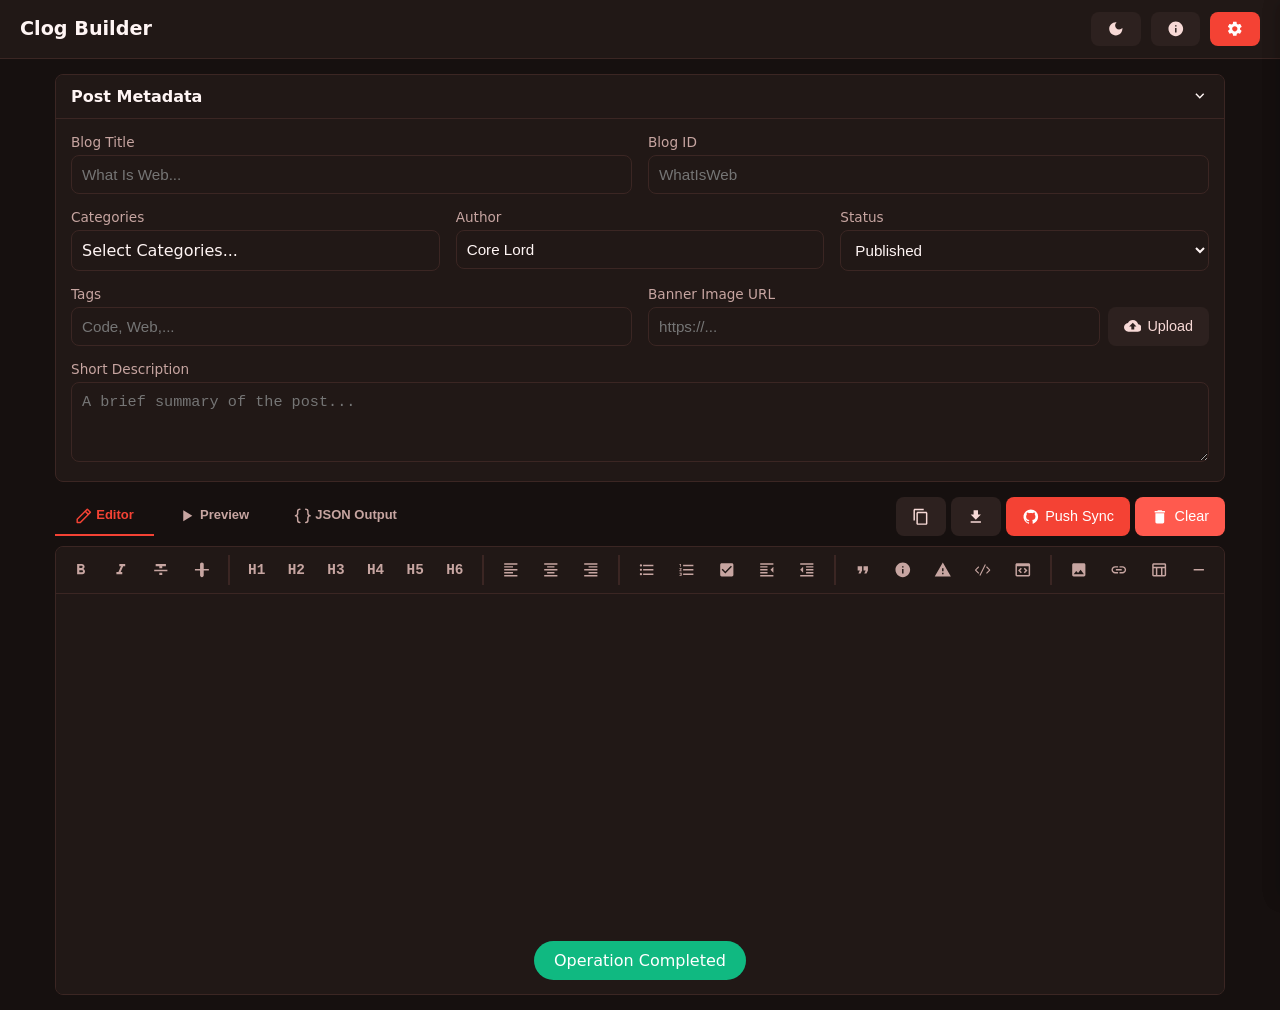
==== Builder/index.html @ 5eb68512 "fix readde" ====
<!DOCTYPE html>
<html lang="en">

<head>
  <meta charset="UTF-8">
  <meta name="viewport" content="width=device-width, initial-scale=1, maximum-scale=1">

  <meta name="title" content="Clog Builder - JSON Markdown Blog Editor">
  <meta name="description" content="Create Markdown blog posts, preview content, export structured JSON payloads, upload images and sync directly to GitHub.">
  <meta name="keywords" content="markdown editor,json editor,blog builder,github blog editor,markdown preview,content management,pwa">
  <meta name="author" content="Core Lord">
  <meta name="robots" content="index,follow">
  <meta name="application-name" content="Clog Builder">

  <meta name="theme-color" content="#f44234">
  <meta name="color-scheme" content="dark light">
  <meta name="mobile-web-app-capable" content="yes">
  <meta name="apple-mobile-web-app-capable" content="yes">
  <meta name="apple-mobile-web-app-status-bar-style" content="black-translucent">
  <meta name="apple-mobile-web-app-title" content="Clog Builder">

  <script>if ('serviceWorker' in navigator) { window.addEventListener('load', () => { navigator.serviceWorker.register('./sw.js'); }); }
  </script>
  <link rel="manifest" href="manifest.webmanifest">
  <link rel="canonical" href="https://mainroute-core.github.io/Clogs/Builder">
  <link rel="shortcut icon" type="image/x-icon" sizes="any" href="favicon.ico">
  <link rel="icon" type="image/png" sizes="16x16" href="/src/16.png">
  <link rel="icon" type="image/png" sizes="32x32" href="/src/32.png">
  <link rel="icon" type="image/png" sizes="144x144" href="/src/144.png">
  <link rel="icon" type="image/png" sizes="192x192" href="/src/192.png">
  <link rel="icon" type="image/png" sizes="512x512" href="/src/512.png">
  <link rel="apple-touch-icon" type="image/png" sizes="180x180" href="/src/apple-touch-icon.png">
  <link rel="apple-touch-icon" type="image/png" sizes="167x167" href="/src/apple-touch-167.png">
  <link rel="apple-touch-icon" type="image/png" sizes="152x152" href="/src/apple-touch-152.png">
  <link rel="apple-touch-icon" type="image/png" sizes="120x120" href="/src/apple-touch-120.png">


  <script src="libs/marked.min.js"></script>
  <link rel="stylesheet" href="libs/github-markdown.min.css">

  <title>Clog Builder - JSON Markdown Blog Editor</title>

  <link rel="stylesheet" href="builder.css">
  <link rel="shortcut icon" href="/favicon.ico" type="image/x-icon">

</head>

<body>
  <header class="app-header">
    <h2>Clog Builder</h2>
    <div style="display: flex; gap: 10px;">
      <button class="btn btn-secondary" onclick="toggleTheme()" title="Toggle Theme (Ctrl+Alt+T)">
        <svg class="icon">
          <use href="icons.svg#icon-theme"></use>
        </svg>
      </button>
       <button class="btn btn-secondary" onclick="toggleInfo()" title="InFo (Ctrl+Alt+I)">
        <svg class="icon">
          <use href="icons.svg#icon-note"></use>
        </svg>
      </button>
      <button class="btn btn-primary" onclick="toggleSettings()" title="Open Settings (Ctrl+Alt+S)">
        <svg class="icon">
          <use href="icons.svg#icon-settings"></use>
        </svg>
      </button>
    </div>
  </header>

  <div id="app">
    <div class="meta-accordion">

      <div class="meta-accordion-header" onclick="toggleMeta()" title="(Ctrl+Alt+M)">
        <span>Post Metadata</span>
        <svg class="icon" id="meta-chevron">
          <use href="icons.svg#icon-chevron-down"></use>
        </svg>
      </div>

      <div class="meta-accordion-content" id="meta-content">
        <div class="meta-accordion-content-setion">
          <div class="full-width">
            <label for="title">Blog Title</label>
            <input type="text" id="title" placeholder="What Is Web...">
          </div>
          <div class="full-width">
            <label title="Leave Empty to auto fill" for="blog-id">Blog ID</label>
            <input type="text" id="blog-id" placeholder="WhatIsWeb">
          </div>
        </div>

        <div class="meta-accordion-content-setion">
          <div class="full-width">
            <label for="categories-dropdown">Categories</label>
            <div class="multi-select" id="categories-dropdown">
              <div class="select-box" id="cat-select-box" onclick="toggleDropdown('categories-list')">Select Categories...
              </div>
              <div class="dropdown-list" id="categories-list"></div>
            </div>
          </div>
          <div class="full-width">
            <label for="author">Author</label>
            <input type="text" id="author" autocomplete="on" value="Core Lord" placeholder="Core Lord">
          </div>
          <div class="full-width">
            <label for="status">Status</label>
            <select id="status" title="Select Post Status">
              <option value="Un">Unpublished</option>
              <option selected value="Pub">Published </option>
              <option value="Not">Not Ready</option>
            </select>
          </div>
        </div>
        
        <div class="meta-accordion-content-setion">
          <div class="full-width">
            <label title="Separated by comma" for="tags">Tags</label>
            <input type="text" id="tags" placeholder="Code, Web,...">
          </div>
          <div class="full-width">
            <label for="url-input-div">Banner Image URL</label>
            <div id="url-input-div" style="display: flex; gap: 8px;">
              <input type="url" id="img" placeholder="https://..." style="flex: 1;">
              <button class="btn btn-secondary" onclick="triggerBannerUpload()" title="Upload (Ctrl+Alt+G)">
                <svg class="icon">
                  <use href="icons.svg#icon-upload"></use>
                </svg>
                Upload
              </button>
            </div>
          </div>
        </div>
        <div class="meta-accordion-content-setion">
          <div class="full-width">
              <label for="desc">Short Description</label>
              <textarea type="text" id="desc" placeholder="A brief summary of the post..."></textarea>
          </div>
        </div>
      </div>

    </div>

    <div class="tabs-header">
      <div class="tabs-header-section">
        <button class="tab-btn active" onclick="switchTab('editor')" title="Editor Mode (Ctrl+Alt+E)">
          <svg class="icon">
            <use href="icons.svg#icon-editor"></use>
          </svg>
          Editor
        </button>
        <button class="tab-btn" onclick="switchTab('preview')" title="Preview PayLoad (Ctrl+Alt+P)">
          <svg class="icon">
            <use href="icons.svg#icon-preview"></use>
          </svg>
          Preview
        </button>
        <button class="tab-btn" onclick="switchTab('json')" title="JSON Output PayLoad (Ctrl+Alt+J)">
          <svg class="icon">
            <use href="icons.svg#icon-json"></use>
          </svg>
          JSON Output
        </button>
      </div>
      <div class="tabs-header-section" style="justify-content: space-around;">
      <button class="btn btn-secondary" onclick="copyJSON()" title="Copy Output (Ctrl+Alt+C)">
        <svg class="icon">
          <use href="icons.svg#icon-copy"></use>
        </svg>
      </button>
      <button class="btn btn-secondary" onclick="saveJSON()" title="Download File (Ctrl+S)">
        <svg class="icon">
          <use href="icons.svg#icon-download"></use>
        </svg>
      </button>
      <button class="btn btn-primary" onclick="pushToGithub()" title="Push To GitHub (Ctrl+P)">
        <svg class="icon">
          <use href="icons.svg#icon-github"></use>
        </svg>
        Push Sync
      </button>
      <button class="btn btn-danger" onclick="clearAll()" title="Clear Workspace (Ctrl+Alt+A)">
        <svg class="icon">
          <use href="icons.svg#icon-trash"></use>
        </svg>
        Clear
      </button>
      </div>
    </div>

    <div id="editorPane" class="pane active">
      <div class="editor-toolbar">
        <button class="toolbar-btn" onclick="toggleFormat('bold')" title="Bold (Ctrl+B)">
          <svg class="icon">
            <use href="icons.svg#icon-bold"></use>
          </svg>
        </button>
        <button class="toolbar-btn" onclick="toggleFormat('italic')" title="Italic (Ctrl+I)">
          <svg class="icon">
            <use href="icons.svg#icon-italic"></use>
          </svg>
        </button>
        <button class="toolbar-btn" onclick="toggleFormat('strike')" title="Strikethrough (Ctrl+Shift+~)">
          <svg class="icon">
            <use href="icons.svg#icon-strike"></use>
          </svg>
        </button>
        <button class="toolbar-btn" onclick="toggleFormat('highlight')" title="Highlight Text (Ctrl+H)">
          <svg class="icon">
            <use href="icons.svg#icon-highlight"></use>
          </svg>
        </button>

        <div class="toolbar-divider"></div>

        <button class="toolbar-btn" onclick="toggleBlock('h1')" title="Heading 1 (Ctrl+1)">H1</button>
        <button class="toolbar-btn" onclick="toggleBlock('h2')" title="Heading 2 (Ctrl+2)">H2</button>
        <button class="toolbar-btn" onclick="toggleBlock('h3')" title="Heading 3 (Ctrl+3)">H3</button>
        <button class="toolbar-btn" onclick="toggleBlock('h4')" title="Heading 4 (Ctrl+4)">H4</button>
        <button class="toolbar-btn" onclick="toggleBlock('h5')" title="Heading 5 (Ctrl+5)">H5</button>
        <button class="toolbar-btn" onclick="toggleBlock('h6')" title="Heading 6 (Ctrl+6)">H6</button>

        <div class="toolbar-divider"></div>

        <button class="toolbar-btn" onclick="wrapTags('<div align=\'left\'>\n\n', '\n\n</div>')" title="Align Left (Ctrl+Shift+L)">
          <svg
            class="icon">
            <use href="icons.svg#icon-align-left"></use>
          </svg>
        </button>
        <button class="toolbar-btn" onclick="wrapTags('<div align=\'center\'>\n\n', '\n\n</div>')" title="Align Center (Ctrl+Shift+C)">
          <svg class="icon">
            <use href="icons.svg#icon-align-center"></use>
          </svg>
        </button>
        <button class="toolbar-btn" onclick="wrapTags('<div align=\'right\'>\n\n', '\n\n</div>')" title="Align Right (Ctrl+Shift+R)">
          <svg class="icon">
            <use href="icons.svg#icon-align-right"></use>
          </svg>
        </button>

        <div class="toolbar-divider"></div>

        <button class="toolbar-btn" onclick="toggleBlock('ul')" title="Bullet List (Ctrl+U)">
          <svg class="icon">
            <use href="icons.svg#icon-ul"></use>
          </svg>
        </button>
        <button class="toolbar-btn" onclick="toggleBlock('ol')" title="Numbered List (Ctrl+O)">
          <svg class="icon">
            <use href="icons.svg#icon-ol"></use>
          </svg>
        </button>
        <button class="toolbar-btn" onclick="toggleBlock('task')" title="Task List (Ctrl+'[')">
          <svg class="icon">
            <use href="icons.svg#icon-task"></use>
          </svg>
        </button>

        <button class="toolbar-btn" style="transform: rotate(180deg);" onclick="handleTab(false)" title="Indent (Tab)">
          <svg class="icon">
            <use href="icons.svg#icon-indent"></use>
          </svg>
        </button>
        <button class="toolbar-btn" onclick="handleTab(true)" title="Outdent (Shift+Tab)">
          <svg class="icon">
            <use href="icons.svg#icon-outdent"></use>
          </svg>
        </button>

        <div class="toolbar-divider"></div>

        <button class="toolbar-btn" onclick="toggleBlock('quote')" title="Blockquote (Ctrl+Shift+&quot;)">
          <svg class="icon">
            <use href="icons.svg#icon-quote"></use>
          </svg>
        </button>
        
        <button class="toolbar-btn" onclick="toggleCallout('note')" title="Note Callout (Ctrl+Shift+&#33; )">
          <svg class="icon">
            <use href="icons.svg#icon-note"></use>
          </svg>
        </button>
        <button class="toolbar-btn" onclick="toggleCallout('warning')" title="Warning Callout (Ctrl+Shift+&#63;)">
          <svg class="icon">
            <use href="icons.svg#icon-warning"></use>
          </svg>
        </button>

        <button class="toolbar-btn" onclick="toggleFormat('code')" title="Inline Code (Ctrl+`)">
          <svg class="icon">
            <use href="icons.svg#icon-code-inline"></use>
          </svg>
        </button>
        <button class="toolbar-btn" onclick="toggleFormat('codeblock')" title="Code Block (Ctrl+Shift+&#60;)"><svg class="icon">
            <use href="icons.svg#icon-code-block"></use>
          </svg>
        </button>

        <div class="toolbar-divider"></div>

        <button class="toolbar-btn" onclick="triggerEditorUpload()" title="Upload Image (Ctrl+G)">
          <svg class="icon">
            <use href="icons.svg#icon-image"></use>
          </svg>
        </button>
        <button class="toolbar-btn" onclick="insertSnippet('link')" title="Insert Link (Ctrl+K)">
          <svg class="icon">
            <use href="icons.svg#icon-link"></use>
          </svg>
        </button>
        <button class="toolbar-btn" onclick="insertSnippet('table')" title="Insert Table (Ctrl+Shift+\)">
          <svg class="icon">
            <use href="icons.svg#icon-table"></use>
          </svg>
        </button>
        <button class="toolbar-btn" onclick="insertSnippet('hr')" title="Horizontal Rule (Ctrl+-)">
          <svg class="icon">
            <use href="icons.svg#icon-hr"></use>
          </svg>
        </button>
      </div>
      <textarea id="md-editor-textarea" placeholder="Start writing... (Drag & drop images here)&#10;Shortcuts: Ctrl+B (Bold), Ctrl+I (Italic), Ctrl+K (Link), Tab (Indent/Sub-list)">
      </textarea>
    </div>

    <div id="previewPane" class="pane">
      <div class="json-header-toolbar">
        Preview PayLoad
      </div>
      <article class="clog-container">
        <img src="" alt="Banner" id="prev-img" class="banner-image" onerror="this.src='social.png'" />
        <div>
          <h1 class="clog-title" id="prev-title">Blog Post Title</h1>
          <div class="clog-meta">
            <span>Date: <time id="prev-date"></time></span>
            <span>Author: <span id="prev-author"></span></span>
          </div>

          <div class="markdown-body" id="prev-body"></div>
        
          <div class="clog-meta-bottom">
            <span>Categories & Tags</span>
            <div class="tags">
              <div id="prev-cat"></div>
              <hr />
              <div id="prev-tag"></div>
            </div>
          </div>
        </div>
      </article>
    </div>

    <div id="jsonPane" class="pane">
      <div class="json-header-toolbar">
        <strong>Json Structured Payload</strong>
      </div>
      <pre id="json-code-block"></pre>
    </div>
  </div>

  <div id="settings-backdrop" class="backdrop" onclick="toggleSettings()"></div>
  <div id="settings-drawer" class="side-panel">
    <div class="side-panel-header">
      <span>
        <svg class="icon">
          <use href="icons.svg#icon-settings"></use>
        </svg>
        Configuration
      </span>
      <button class="toolbar-btn" onclick="toggleSettings()">
        <svg class="icon">
          <use href="icons.svg#icon-close"></use>
        </svg>
      </button>
    </div>
    <div class="side-panel-body">
      <div>
        <label>GitHub Personal Token</label>
        <input type="password" id="gh-token" placeholder="ghp_...">
      </div>
      <div>
        <label>GitHub Owner / Username</label>
        <input type="text" id="gh-owner" placeholder="username">
      </div>
      <div>
        <label>GitHub Repo Name</label>
        <input type="text" id="gh-repo" placeholder="my-blog-data">
      </div>
      <div>
        <label>Target Branch</label>
        <input type="text" id="gh-branch" placeholder="main" value="main">
      </div>
      <div>
        <label>File Target Folder / Path</label>
        <input type="text" id="gh-path" placeholder="posts/" value="">
        <small style="color:var(--fg-muted);font-size:0.75rem;">
          Leave empty for root. Filename auto-generates.
        </small>
      </div>
      <div><label>ImgBB API Key (Optional)</label>
        <input type="password" id="imgbb-key" placeholder="For anonymous images">
        </div>
      <div style="margin-top: auto; padding-top: 20px;">
        <button class="btn btn-primary full-width" onclick="saveSettings()">
          Save Configuration
        </button>
      </div>
    </div>
  </div>
  

  <div id="info-backdrop" class="backdrop" onclick="toggleInfo()"></div>
  <div id="info-drawer" class="side-panel">
    <div class="side-panel-header">
      <span>
        <svg class="icon">
          <use href="icons.svg#icon-note"></use>
        </svg>
        Info
      </span>
      <button class="toolbar-btn" onclick="toggleInfo()">
        <svg class="icon">
          <use href="icons.svg#icon-close"></use>
        </svg>
      </button>
    </div>
    <div class="side-panel-body">
    
      <!-- App Info -->
      <div class="info-card">
        <div class="info-title">
          <svg class="icon">
            <use href="icons.svg#icon-note"></use>
          </svg>
          <span>Clog Builder</span>
        </div>
    
        <p class="info-desc">
          JSON-powered Markdown blog editor for creating, previewing,
          exporting and syncing blog posts directly to GitHub repositories.
        </p>
      </div>
    
      <!-- Features -->
      <div class="info-card">
        <div class="info-title">
          <svg class="icon">
            <use href="icons.svg#icon-settings"></use>
          </svg>
          <span>Features</span>
        </div>
    
        <ul class="info-list">
          <li>Markdown Editor</li>
          <li>Live Preview</li>
          <li>JSON Export</li>
          <li>GitHub Sync</li>
          <li>Image Upload</li>
          <li>Dark / Light Theme</li>
        </ul>
      </div>
    
      <!-- Shortcuts -->
      <div class="info-card">

      </div>
        <div class="shortcut-table-wrap">
          <div class="table-title">
          <svg class="icon">
            <use href="icons.svg#icon-keyboard"></use>
          </svg>
          <span>Keyboard Shortcuts</span>
        </div>
          <table class="shortcut-table">
            <thead style="position: sticky; top: 49px;">
              <tr>
                <th>Action</th>
                <th>Key</th>
                <th>Details</th>
              </tr>
            </thead>

            <tbody>

              <!-- App -->

              <tr>
                <td>Toggle Theme</td>
                <td><kbd>Ctrl</kbd> + <kbd>Alt</kbd> + <kbd>T</kbd></td>
                <td>Switch between light and dark theme</td>
              </tr>

              <tr>
                <td>Open Info</td>
                <td><kbd>Ctrl</kbd> + <kbd>Alt</kbd> + <kbd>I</kbd></td>
                <td>Open information drawer</td>
              </tr>

              <tr>
                <td>Open Settings</td>
                <td><kbd>Ctrl</kbd> + <kbd>Alt</kbd> + <kbd>S</kbd></td>
                <td>Open configuration panel</td>
              </tr>

              <tr>
                <td>Toggle Metadata</td>
                <td><kbd>Ctrl</kbd> + <kbd>Alt</kbd> + <kbd>M</kbd></td>
                <td>Expand or collapse metadata section</td>
              </tr>

              <!-- Tabs -->

              <tr>
                <td>Editor Tab</td>
                <td><kbd>Ctrl</kbd> + <kbd>Alt</kbd> + <kbd>E</kbd></td>
                <td>Switch to markdown editor</td>
              </tr>

              <tr>
                <td>Preview Tab</td>
                <td><kbd>Ctrl</kbd> + <kbd>Alt</kbd> + <kbd>P</kbd></td>
                <td>Switch to preview mode</td>
              </tr>

              <tr>
                <td>JSON Output Tab</td>
                <td><kbd>Ctrl</kbd> + <kbd>Alt</kbd> + <kbd>J</kbd></td>
                <td>View generated JSON payload</td>
              </tr>

              <!-- File Actions -->

              <tr>
                <td>Copy Output</td>
                <td><kbd>Ctrl</kbd> + <kbd>Alt</kbd> + <kbd>C</kbd></td>
                <td>Copy JSON output</td>
              </tr>

              <tr>
                <td>Download File</td>
                <td><kbd>Ctrl</kbd> + <kbd>S</kbd></td>
                <td>Download generated JSON file</td>
              </tr>

              <tr>
                <td>Push Sync</td>
                <td><kbd>Ctrl</kbd> + <kbd>P</kbd></td>
                <td>Push post directly to GitHub</td>
              </tr>

              <tr>
                <td>Clear Workspace</td>
                <td><kbd>Ctrl</kbd> + <kbd>Alt</kbd> + <kbd>A</kbd></td>
                <td>Reset editor and metadata fields</td>
              </tr>

              <!-- Uploads -->

              <tr>
                <td>Banner Upload</td>
                <td><kbd>Ctrl</kbd> + <kbd>Alt</kbd> + <kbd>G</kbd></td>
                <td>Upload banner image</td>
              </tr>

              <tr>
                <td>Insert Image</td>
                <td><kbd>Ctrl</kbd> + <kbd>G</kbd></td>
                <td>Upload image into markdown content</td>
              </tr>

              <!-- Formatting -->

              <tr>
                <td>Bold</td>
                <td><kbd>Ctrl</kbd> + <kbd>B</kbd></td>
                <td>Toggle bold text</td>
              </tr>

              <tr>
                <td>Italic</td>
                <td><kbd>Ctrl</kbd> + <kbd>I</kbd></td>
                <td>Toggle italic text</td>
              </tr>

              <tr>
                <td>Highlight</td>
                <td><kbd>Ctrl</kbd> + <kbd>H</kbd></td>
                <td>Highlight selected text</td>
              </tr>

              <tr>
                <td>Inline Code</td>
                <td><kbd>Ctrl</kbd> + <kbd>`</kbd></td>
                <td>Wrap selection with inline code</td>
              </tr>

              <tr>
                <td>Code Block</td>
                <td><kbd>Ctrl</kbd> + <kbd>Shift</kbd> + <kbd>&lt;</kbd></td>
                <td>Insert fenced code block</td>
              </tr>

              <!-- Headings -->

              <tr>
                <td>Heading 1</td>
                <td><kbd>Ctrl</kbd> + <kbd>1</kbd></td>
                <td>Insert H1 heading</td>
              </tr>

              <tr>
                <td>Heading 2</td>
                <td><kbd>Ctrl</kbd> + <kbd>2</kbd></td>
                <td>Insert H2 heading</td>
              </tr>

              <tr>
                <td>Heading 3</td>
                <td><kbd>Ctrl</kbd> + <kbd>3</kbd></td>
                <td>Insert H3 heading</td>
              </tr>

              <tr>
                <td>Heading 4</td>
                <td><kbd>Ctrl</kbd> + <kbd>4</kbd></td>
                <td>Insert H4 heading</td>
              </tr>

              <tr>
                <td>Heading 5</td>
                <td><kbd>Ctrl</kbd> + <kbd>5</kbd></td>
                <td>Insert H5 heading</td>
              </tr>

              <tr>
                <td>Heading 6</td>
                <td><kbd>Ctrl</kbd> + <kbd>6</kbd></td>
                <td>Insert H6 heading</td>
              </tr>

              <!-- Lists -->

              <tr>
                <td>Bullet List</td>
                <td><kbd>Ctrl</kbd> + <kbd>U</kbd></td>
                <td>Create unordered list</td>
              </tr>

              <tr>
                <td>Numbered List</td>
                <td><kbd>Ctrl</kbd> + <kbd>O</kbd></td>
                <td>Create ordered list</td>
              </tr>

              <tr>
                <td>Task List</td>
                <td><kbd>Ctrl</kbd> + <kbd>[</kbd></td>
                <td>Create checklist items</td>
              </tr>

              <!-- Alignment -->

              <tr>
                <td>Align Left</td>
                <td><kbd>Ctrl</kbd> + <kbd>Shift</kbd> + <kbd>L</kbd></td>
                <td>Wrap content in left-aligned container</td>
              </tr>

              <tr>
                <td>Align Center</td>
                <td><kbd>Ctrl</kbd> + <kbd>Shift</kbd> + <kbd>C</kbd></td>
                <td>Wrap content in centered container</td>
              </tr>

              <tr>
                <td>Align Right</td>
                <td><kbd>Ctrl</kbd> + <kbd>Shift</kbd> + <kbd>R</kbd></td>
                <td>Wrap content in right-aligned container</td>
              </tr>

              <!-- Blocks -->

              <tr>
                <td>Block Quote</td>
                <td><kbd>Ctrl</kbd> + <kbd>Shift</kbd> + <kbd>"</kbd></td>
                <td>Insert blockquote</td>
              </tr>

              <tr>
                <td>Note Callout</td>
                <td><kbd>Ctrl</kbd> + <kbd>Shift</kbd> + <kbd>!</kbd></td>
                <td>Insert note callout block</td>
              </tr>

              <tr>
                <td>Warning Callout</td>
                <td><kbd>Ctrl</kbd> + <kbd>Shift</kbd> + <kbd>?</kbd></td>
                <td>Insert warning callout block</td>
              </tr>

              <!-- Inserts -->

              <tr>
                <td>Insert Link</td>
                <td><kbd>Ctrl</kbd> + <kbd>K</kbd></td>
                <td>Insert markdown hyperlink</td>
              </tr>

              <tr>
                <td>Insert Table</td>
                <td><kbd>Ctrl</kbd> + <kbd>Shift</kbd> + <kbd>\</kbd></td>
                <td>Insert markdown table template</td>
              </tr>

              <tr>
                <td>Horizontal Rule</td>
                <td><kbd>Ctrl</kbd> + <kbd>-</kbd></td>
                <td>Insert separator line</td>
              </tr>

              <!-- Indentation -->

              <tr>
                <td>Indent</td>
                <td><kbd>Tab</kbd></td>
                <td>Indent selected lines</td>
              </tr>

              <tr>
                <td>Outdent</td>
                <td><kbd>Shift</kbd> + <kbd>Tab</kbd></td>
                <td>Remove indentation</td>
              </tr>

            </tbody>
          </table>
        </div>
    
    </div>
  </div>

  <div class="modal-overlay" id="upload-modal">
    <div class="modal">
      <h3 style="margin-top:0;">
        <svg class="icon">
          <use href="icons.svg#icon-upload"></use>
        </svg>
        Upload Asset
      </h3>
      <div style="margin-bottom: 15px;font-size: 0.9rem;display: flex;flex-direction: row;">
        <label style="display: flex; gap: 8px; margin-bottom: 8px;">
          <input type="radio" name="upload-dest" style="width: auto;" value="github" checked>
          GitHub Repo (ImgBanner/)
        </label>
        <label style="display: flex; gap: 8px;">
          <input type="radio" name="upload-dest" style="width: auto;" value="imgbb">
          ImgBB Server
        </label>
      </div>
      <div class="modal-dropzone" id="modal-dropzone" onclick="document.getElementById('modal-file-input').click()">
        <svg class="icon" style="width: 3rem; height: 3rem; color: var(--primary);">
          <use href="icons.svg#icon-upload"></use>
        </svg>
        <p style="margin: 10px 0 0 0; font-size: 0.9rem;">Drag & drop image, or click to browse</p>
        <input type="file" id="modal-file-input" style="display: none;" accept="image/*">
      </div>
      <div id="modal-status-msg" style="font-size: 0.85rem; margin-bottom: 15px; font-weight: 500; text-align: center;">
      </div>
      <div style="display: flex; justify-content: flex-end; gap: 10px;">
        <button class="btn btn-secondary" onclick="closeUploadModal()">
          Cancel
        </button>
        <button class="btn btn-primary" id="modal-upload-btn" onclick="startModalUpload()">
          Upload
        </button>
      </div>
    </div>
  </div>

  <div id="toast" class="toast">Operation Completed</div>

  <script src="builder.js"></script>
  <script src="libs/toaster.js"></script>

</body>

</html>
---- Builder/libs/github-markdown.min.css ----
@media (prefers-color-scheme:dark){.markdown-body,[data-theme=dark]{color-scheme:dark;--color-prettylights-syntax-comment:#c7a5a1;--color-prettylights-syntax-constant:#ff8a7f;--color-prettylights-syntax-entity:#ff6e63;--color-prettylights-syntax-storage-modifier-import:#fff5f4;--color-prettylights-syntax-entity-tag:#ff7d73;--color-prettylights-syntax-keyword:#f44234;--color-prettylights-syntax-string:#ffb26d;--color-prettylights-syntax-variable:#ff9b54;--color-prettylights-syntax-brackethighlighter-unmatched:#ff5a4e;--color-prettylights-syntax-invalid-illegal-text:#ffffff;--color-prettylights-syntax-invalid-illegal-bg:#8a1d15;--color-prettylights-syntax-carriage-return-text:#ffffff;--color-prettylights-syntax-carriage-return-bg:#b3261e;--color-prettylights-syntax-string-regexp:#ffb26d;--color-prettylights-syntax-markup-list:#ffd27d;--color-prettylights-syntax-markup-heading:#f44234;--color-prettylights-syntax-markup-italic:#fff5f4;--color-prettylights-syntax-markup-bold:#fff5f4;--color-prettylights-syntax-markup-deleted-text:#ffc8c2;--color-prettylights-syntax-markup-deleted-bg:#5a1712;--color-prettylights-syntax-markup-inserted-text:#8de4a8;--color-prettylights-syntax-markup-inserted-bg:#0b3b1a;--color-prettylights-syntax-markup-changed-text:#ffd4a5;--color-prettylights-syntax-markup-changed-bg:#5f2d07;--color-prettylights-syntax-markup-ignored-text:#ffffff;--color-prettylights-syntax-markup-ignored-bg:#f44234;--color-prettylights-syntax-meta-diff-range:#ff8a7f;--color-prettylights-syntax-brackethighlighter-angle:#c7a5a1;--color-prettylights-syntax-sublimelinter-gutter-mark:#7a5c58;--color-prettylights-syntax-constant-other-reference-link:#ff8a7f;--color-fg-default:#fff5f4;--color-fg-muted:#c7a5a1;--color-fg-subtle:#a8837f;--color-canvas-default:#16100f;--color-canvas-subtle:#211816;--color-border-default:#3b2623;--color-border-muted:#2d1c19;--color-neutral-muted:rgba(244,66,52,.15);--color-accent-fg:#f44234;--color-accent-emphasis:#ff5b4f;--color-success-fg:#4ade80;--color-success-emphasis:#22c55e;--color-attention-fg:#fbbf24;--color-attention-emphasis:#f59e0b;--color-attention-subtle:rgba(245,158,11,.15);--color-danger-fg:#ff5a4e;--color-danger-emphasis:#ff7167;--color-done-fg:#ff8a7f;--color-done-emphasis:#ff6e63}}@media (prefers-color-scheme:light){.markdown-body,[data-theme=light]{color-scheme:light;--color-prettylights-syntax-comment:#8c6b67;--color-prettylights-syntax-constant:#c73529;--color-prettylights-syntax-entity:#d94d40;--color-prettylights-syntax-storage-modifier-import:#2b1614;--color-prettylights-syntax-entity-tag:#b02e23;--color-prettylights-syntax-keyword:#f44234;--color-prettylights-syntax-string:#c65f16;--color-prettylights-syntax-variable:#a83a00;--color-prettylights-syntax-brackethighlighter-unmatched:#b3261e;--color-prettylights-syntax-invalid-illegal-text:#ffffff;--color-prettylights-syntax-invalid-illegal-bg:#b3261e;--color-prettylights-syntax-carriage-return-text:#ffffff;--color-prettylights-syntax-carriage-return-bg:#d63f31;--color-prettylights-syntax-string-regexp:#ba4b0f;--color-prettylights-syntax-markup-list:#8f4e00;--color-prettylights-syntax-markup-heading:#f44234;--color-prettylights-syntax-markup-italic:#2b1614;--color-prettylights-syntax-markup-bold:#2b1614;--color-prettylights-syntax-markup-deleted-text:#b3261e;--color-prettylights-syntax-markup-deleted-bg:#ffe4e1;--color-prettylights-syntax-markup-inserted-text:#0f7d33;--color-prettylights-syntax-markup-inserted-bg:#dcfce7;--color-prettylights-syntax-markup-changed-text:#b45309;--color-prettylights-syntax-markup-changed-bg:#ffedd5;--color-prettylights-syntax-markup-ignored-text:#ffffff;--color-prettylights-syntax-markup-ignored-bg:#f44234;--color-prettylights-syntax-meta-diff-range:#d94d40;--color-prettylights-syntax-brackethighlighter-angle:#8c6b67;--color-prettylights-syntax-sublimelinter-gutter-mark:#b39a96;--color-prettylights-syntax-constant-other-reference-link:#c73529;--color-fg-default:#2b1614;--color-fg-muted:#7a5c58;--color-fg-subtle:#947571;--color-canvas-default:#ffffff;--color-canvas-subtle:#fff6f5;--color-border-default:#ecd6d3;--color-border-muted:#f3e4e1;--color-neutral-muted:rgba(244,66,52,.08);--color-accent-fg:#f44234;--color-accent-emphasis:#e23729;--color-success-fg:#16a34a;--color-success-emphasis:#15803d;--color-attention-fg:#d97706;--color-attention-emphasis:#b45309;--color-attention-subtle:#fff7ed;--color-danger-fg:#d92f21;--color-danger-emphasis:#b3261e;--color-done-fg:#d94d40;--color-done-emphasis:#c73529}}.markdown-body{-ms-text-size-adjust:100%;-webkit-text-size-adjust:100%;margin:0;color:var(--color-fg-default);background-color:var(--color-canvas-default);font-family:-apple-system,BlinkMacSystemFont,"Segoe UI","Noto Sans",Helvetica,Arial,sans-serif,"Apple Color Emoji","Segoe UI Emoji";font-size:16px;line-height:1.5;word-wrap:break-word}.markdown-body .octicon{display:inline-block;fill:currentColor;vertical-align:text-bottom}.markdown-body h1:hover .anchor .octicon-link:before,.markdown-body h2:hover .anchor .octicon-link:before,.markdown-body h3:hover .anchor .octicon-link:before,.markdown-body h4:hover .anchor .octicon-link:before,.markdown-body h5:hover .anchor .octicon-link:before,.markdown-body h6:hover .anchor .octicon-link:before{width:16px;height:16px;content:' ';display:inline-block;background-color:currentColor;-webkit-mask-image:url("data:image/svg+xml,<svg xmlns='http://www.w3.org/2000/svg' viewBox='0 0 16 16' version='1.1' aria-hidden='true'><path fill-rule='evenodd' d='M7.775 3.275a.75.75 0 001.06 1.06l1.25-1.25a2 2 0 112.83 2.83l-2.5 2.5a2 2 0 01-2.83 0 .75.75 0 00-1.06 1.06 3.5 3.5 0 004.95 0l2.5-2.5a3.5 3.5 0 00-4.95-4.95l-1.25 1.25zm-4.69 9.64a2 2 0 010-2.83l2.5-2.5a2 2 0 012.83 0 .75.75 0 001.06-1.06 3.5 3.5 0 00-4.95 0l-2.5 2.5a3.5 3.5 0 004.95 4.95l1.25-1.25a.75.75 0 00-1.06-1.06l-1.25 1.25a2 2 0 01-2.83 0z'></path></svg>");mask-image:url("data:image/svg+xml,<svg xmlns='http://www.w3.org/2000/svg' viewBox='0 0 16 16' version='1.1' aria-hidden='true'><path fill-rule='evenodd' d='M7.775 3.275a.75.75 0 001.06 1.06l1.25-1.25a2 2 0 112.83 2.83l-2.5 2.5a2 2 0 01-2.83 0 .75.75 0 00-1.06 1.06 3.5 3.5 0 004.95 0l2.5-2.5a3.5 3.5 0 00-4.95-4.95l-1.25 1.25zm-4.69 9.64a2 2 0 010-2.83l2.5-2.5a2 2 0 012.83 0 .75.75 0 001.06-1.06 3.5 3.5 0 00-4.95 0l-2.5 2.5a3.5 3.5 0 004.95 4.95l1.25-1.25a.75.75 0 00-1.06-1.06l-1.25 1.25a2 2 0 01-2.83 0z'></path></svg>")}.markdown-body details,.markdown-body figcaption,.markdown-body figure{display:block}.markdown-body summary{display:list-item}.markdown-body [hidden]{display:none!important}.markdown-body a{background-color:transparent;color:var(--color-accent-fg);text-decoration:none}.markdown-body abbr[title]{border-bottom:none;-webkit-text-decoration:underline dotted;text-decoration:underline dotted}.markdown-body b,.markdown-body strong{font-weight:var(--base-text-weight-semibold,600)}.markdown-body dfn{font-style:italic}.markdown-body h1{margin:.67em 0;font-weight:var(--base-text-weight-semibold,600);padding-bottom:.3em;font-size:2em;border-bottom:1px solid var(--color-border-muted)}.markdown-body mark{background-color:var(--color-attention-subtle);color:var(--color-fg-default)}.markdown-body small{font-size:90%}.markdown-body sub,.markdown-body sup{font-size:75%;line-height:0;position:relative;vertical-align:baseline}.markdown-body sub{bottom:-.25em}.markdown-body sup{top:-.5em}.markdown-body img{border-style:none;max-width:100%;box-sizing:content-box;background-color:var(--color-canvas-default)}.markdown-body code,.markdown-body kbd,.markdown-body pre,.markdown-body samp{font-family:monospace;font-size:1em}.markdown-body figure{margin:1em 40px}.markdown-body hr{box-sizing:content-box;overflow:hidden;background:0 0;border-bottom:1px solid var(--color-border-muted);height:.25em;padding:0;margin:24px 0;background-color:var(--color-border-default);border:0}.markdown-body input{font:inherit;margin:0;overflow:visible;font-family:inherit;font-size:inherit;line-height:inherit}.markdown-body [type=button],.markdown-body [type=reset],.markdown-body [type=submit]{-webkit-appearance:button;appearance:button}.markdown-body [type=checkbox],.markdown-body [type=radio]{box-sizing:border-box;padding:0}.markdown-body [type=number]::-webkit-inner-spin-button,.markdown-body [type=number]::-webkit-outer-spin-button{height:auto}.markdown-body [type=search]::-webkit-search-cancel-button,.markdown-body [type=search]::-webkit-search-decoration{-webkit-appearance:none;appearance:none}.markdown-body::-webkit-input-placeholder{color:inherit;opacity:.54}.markdown-body::-webkit-file-upload-button{-webkit-appearance:button;appearance:button;font:inherit}.markdown-body a:hover{text-decoration:underline}.markdown-body::placeholder{color:var(--color-fg-subtle);opacity:1}.markdown-body hr::before{display:table;content:""}.markdown-body hr::after{display:table;clear:both;content:""}.markdown-body table{border-spacing:0;border-collapse:collapse;width:100%;max-width:100%;overflow:auto}.markdown-body td,.markdown-body th{padding:0}.markdown-body details summary{cursor:pointer}.markdown-body details:not([open])>:not(summary){display:none!important}.markdown-body [role=button]:focus,.markdown-body a:focus,.markdown-body input[type=checkbox]:focus,.markdown-body input[type=radio]:focus{outline:2px solid var(--color-accent-fg);outline-offset:-2px;box-shadow:none}.markdown-body [role=button]:focus:not(:focus-visible),.markdown-body a:focus:not(:focus-visible),.markdown-body input[type=checkbox]:focus:not(:focus-visible),.markdown-body input[type=radio]:focus:not(:focus-visible){outline:solid 1px transparent}.markdown-body [role=button]:focus-visible,.markdown-body a:focus-visible,.markdown-body input[type=checkbox]:focus-visible,.markdown-body input[type=radio]:focus-visible{outline:2px solid var(--color-accent-fg);outline-offset:-2px;box-shadow:none}.markdown-body a:not([class]):focus,.markdown-body a:not([class]):focus-visible,.markdown-body input[type=checkbox]:focus,.markdown-body input[type=checkbox]:focus-visible,.markdown-body input[type=radio]:focus,.markdown-body input[type=radio]:focus-visible{outline-offset:0}.markdown-body kbd{display:inline-block;padding:3px 5px;font:11px ui-monospace,SFMono-Regular,SF Mono,Menlo,Consolas,Liberation Mono,monospace;line-height:10px;color:var(--color-fg-default);vertical-align:middle;background-color:var(--color-canvas-subtle);border:solid 1px var(--color-neutral-muted);border-bottom-color:var(--color-neutral-muted);border-radius:6px;box-shadow:inset 0 -1px 0 var(--color-neutral-muted)}.markdown-body h1,.markdown-body h2,.markdown-body h3,.markdown-body h4,.markdown-body h5,.markdown-body h6{margin-top:24px;margin-bottom:16px;font-weight:var(--base-text-weight-semibold,600);line-height:1.25}.markdown-body h2{font-weight:var(--base-text-weight-semibold,600);padding-bottom:.3em;font-size:1.5em;border-bottom:1px solid var(--color-border-muted)}.markdown-body h3{font-weight:var(--base-text-weight-semibold,600);font-size:1.25em}.markdown-body h4{font-weight:var(--base-text-weight-semibold,600);font-size:1em}.markdown-body h5{font-weight:var(--base-text-weight-semibold,600);font-size:.875em}.markdown-body h6{font-weight:var(--base-text-weight-semibold,600);font-size:.85em;color:var(--color-fg-muted)}.markdown-body p{margin-top:0;margin-bottom:10px}.markdown-body blockquote{margin:0;padding:0 1em;color:var(--color-fg-muted);border-left:.25em solid var(--color-border-default)}.markdown-body ol,.markdown-body ul{margin-top:0;margin-bottom:0;padding-left:2em}.markdown-body ol ol,.markdown-body ul ol{list-style-type:lower-roman}.markdown-body ol ol ol,.markdown-body ol ul ol,.markdown-body ul ol ol,.markdown-body ul ul ol{list-style-type:lower-alpha}.markdown-body dd{margin-left:0}.markdown-body code,.markdown-body samp,.markdown-body tt{font-family:ui-monospace,SFMono-Regular,SF Mono,Menlo,Consolas,Liberation Mono,monospace;font-size:12px}.markdown-body pre{margin-top:0;margin-bottom:0;font-family:ui-monospace,SFMono-Regular,SF Mono,Menlo,Consolas,Liberation Mono,monospace;font-size:12px;word-wrap:normal}.markdown-body .octicon{display:inline-block;overflow:visible!important;vertical-align:text-bottom;fill:currentColor}.markdown-body input::-webkit-inner-spin-button,.markdown-body input::-webkit-outer-spin-button{margin:0;-webkit-appearance:none;appearance:none}.markdown-body .mr-2{margin-right:var(--base-size-8,8px)!important}.markdown-body::before{display:table;content:""}.markdown-body::after{display:table;clear:both;content:""}.markdown-body>:first-child{margin-top:0!important}.markdown-body>:last-child{margin-bottom:0!important}.markdown-body a:not([href]){color:inherit;text-decoration:none}.markdown-body .absent{color:var(--color-danger-fg)}.markdown-body .anchor{float:left;padding-right:4px;margin-left:-20px;line-height:1}.markdown-body .anchor:focus{outline:0}.markdown-body blockquote,.markdown-body details,.markdown-body dl,.markdown-body ol,.markdown-body p,.markdown-body pre,.markdown-body table,.markdown-body ul{margin-top:0;margin-bottom:16px}.markdown-body blockquote>:first-child{margin-top:0}.markdown-body blockquote>:last-child{margin-bottom:0}.markdown-body h1 .octicon-link,.markdown-body h2 .octicon-link,.markdown-body h3 .octicon-link,.markdown-body h4 .octicon-link,.markdown-body h5 .octicon-link,.markdown-body h6 .octicon-link{color:var(--color-fg-default);vertical-align:middle;visibility:hidden}.markdown-body h1:hover .anchor,.markdown-body h2:hover .anchor,.markdown-body h3:hover .anchor,.markdown-body h4:hover .anchor,.markdown-body h5:hover .anchor,.markdown-body h6:hover .anchor{text-decoration:none}.markdown-body h1:hover .anchor .octicon-link,.markdown-body h2:hover .anchor .octicon-link,.markdown-body h3:hover .anchor .octicon-link,.markdown-body h4:hover .anchor .octicon-link,.markdown-body h5:hover .anchor .octicon-link,.markdown-body h6:hover .anchor .octicon-link{visibility:visible}.markdown-body h1 code,.markdown-body h1 tt,.markdown-body h2 code,.markdown-body h2 tt,.markdown-body h3 code,.markdown-body h3 tt,.markdown-body h4 code,.markdown-body h4 tt,.markdown-body h5 code,.markdown-body h5 tt,.markdown-body h6 code,.markdown-body h6 tt{padding:0 .2em;font-size:inherit}.markdown-body summary h1,.markdown-body summary h2,.markdown-body summary h3,.markdown-body summary h4,.markdown-body summary h5,.markdown-body summary h6{display:inline-block}.markdown-body summary h1 .anchor,.markdown-body summary h2 .anchor,.markdown-body summary h3 .anchor,.markdown-body summary h4 .anchor,.markdown-body summary h5 .anchor,.markdown-body summary h6 .anchor{margin-left:-40px}.markdown-body summary h1,.markdown-body summary h2{padding-bottom:0;border-bottom:0}.markdown-body ol.no-list,.markdown-body ul.no-list{padding:0;list-style-type:none}.markdown-body ol[type="a s"]{list-style-type:lower-alpha}.markdown-body ol[type="A s"]{list-style-type:upper-alpha}.markdown-body ol[type="i s"]{list-style-type:lower-roman}.markdown-body ol[type="I s"]{list-style-type:upper-roman}.markdown-body ol[type="1"]{list-style-type:decimal}.markdown-body div>ol:not([type]){list-style-type:decimal}.markdown-body ol ol,.markdown-body ol ul,.markdown-body ul ol,.markdown-body ul ul{margin-top:0;margin-bottom:0}.markdown-body li>p{margin-top:16px}.markdown-body li+li{margin-top:.25em}.markdown-body dl{padding:0}.markdown-body dl dt{padding:0;margin-top:16px;font-size:1em;font-style:italic;font-weight:var(--base-text-weight-semibold,600)}.markdown-body dl dd{padding:0 16px;margin-bottom:16px}.markdown-body table th{font-weight:var(--base-text-weight-semibold,600)}.markdown-body table td,.markdown-body table th{padding:6px 13px;border:1px solid var(--color-border-default)}.markdown-body table td>:last-child{margin-bottom:0}.markdown-body table tr{background-color:var(--color-canvas-default);border-top:1px solid var(--color-border-muted)}.markdown-body table tr:nth-child(2n){background-color:var(--color-canvas-subtle)}.markdown-body table img{background-color:transparent}.markdown-body img[align=right]{padding-left:20px}.markdown-body img[align=left]{padding-right:20px}.markdown-body .emoji{max-width:none;vertical-align:text-top;background-color:transparent}.markdown-body span.frame{display:block;overflow:hidden}.markdown-body span.frame>span{display:block;float:left;width:auto;padding:7px;margin:13px 0 0;overflow:hidden;border:1px solid var(--color-border-default)}.markdown-body span.frame span img{display:block;float:left}.markdown-body span.frame span span{display:block;padding:5px 0 0;clear:both;color:var(--color-fg-default)}.markdown-body span.align-center{display:block;overflow:hidden;clear:both}.markdown-body span.align-center>span{display:block;margin:13px auto 0;overflow:hidden;text-align:center}.markdown-body span.align-center span img{margin:0 auto;text-align:center}.markdown-body span.align-right{display:block;overflow:hidden;clear:both}.markdown-body span.align-right>span{display:block;margin:13px 0 0;overflow:hidden;text-align:right}.markdown-body span.align-right span img{margin:0;text-align:right}.markdown-body span.float-left{display:block;float:left;margin-right:13px;overflow:hidden}.markdown-body span.float-left span{margin:13px 0 0}.markdown-body span.float-right{display:block;float:right;margin-left:13px;overflow:hidden}.markdown-body span.float-right>span{display:block;margin:13px auto 0;overflow:hidden;text-align:right}.markdown-body code,.markdown-body tt{padding:.2em .4em;margin:0;font-size:85%;white-space:break-spaces;background-color:var(--color-neutral-muted);border-radius:6px}.markdown-body code br,.markdown-body tt br{display:none}.markdown-body del code{text-decoration:inherit}.markdown-body samp{font-size:85%}.markdown-body pre code{font-size:100%}.markdown-body pre>code{padding:0;margin:0;word-break:normal;white-space:pre;background:0 0;border:0}.markdown-body .highlight{margin-bottom:16px}.markdown-body .highlight pre{margin-bottom:0;word-break:normal}.markdown-body .highlight pre,.markdown-body pre{padding:16px;overflow:auto;font-size:85%;line-height:1.45;color:var(--color-fg-default);background-color:var(--color-canvas-subtle);border-radius:6px}.markdown-body pre code,.markdown-body pre tt{display:inline;max-width:auto;padding:0;margin:0;overflow:visible;line-height:inherit;word-wrap:normal;background-color:transparent;border:0}.markdown-body .csv-data td,.markdown-body .csv-data th{padding:5px;overflow:hidden;font-size:12px;line-height:1;text-align:left;white-space:nowrap}.markdown-body .csv-data .blob-num{padding:10px 8px 9px;text-align:right;background:var(--color-canvas-default);border:0}.markdown-body .csv-data tr{border-top:0}.markdown-body .csv-data th{font-weight:var(--base-text-weight-semibold,600);background:var(--color-canvas-subtle);border-top:0}.markdown-body [data-footnote-ref]::before{content:"["}.markdown-body [data-footnote-ref]::after{content:"]"}.markdown-body .footnotes{font-size:12px;color:var(--color-fg-muted);border-top:1px solid var(--color-border-default)}.markdown-body .footnotes ol{padding-left:16px}.markdown-body .footnotes ol ul{display:inline-block;padding-left:16px;margin-top:16px}.markdown-body .footnotes li{position:relative}.markdown-body .footnotes li:target::before{position:absolute;top:-8px;right:-8px;bottom:-8px;left:-24px;pointer-events:none;content:"";border:2px solid var(--color-accent-emphasis);border-radius:6px}.markdown-body .footnotes li:target{color:var(--color-fg-default)}.markdown-body .footnotes .data-footnote-backref g-emoji{font-family:monospace}.markdown-body .pl-c{color:var(--color-prettylights-syntax-comment)}.markdown-body .pl-c1,.markdown-body .pl-s .pl-v{color:var(--color-prettylights-syntax-constant)}.markdown-body .pl-e,.markdown-body .pl-en{color:var(--color-prettylights-syntax-entity)}.markdown-body .pl-s .pl-s1,.markdown-body .pl-smi{color:var(--color-prettylights-syntax-storage-modifier-import)}.markdown-body .pl-ent{color:var(--color-prettylights-syntax-entity-tag)}.markdown-body .pl-k{color:var(--color-prettylights-syntax-keyword)}.markdown-body .pl-pds,.markdown-body .pl-s,.markdown-body .pl-s .pl-pse .pl-s1,.markdown-body .pl-sr,.markdown-body .pl-sr .pl-cce,.markdown-body .pl-sr .pl-sra,.markdown-body .pl-sr .pl-sre{color:var(--color-prettylights-syntax-string)}.markdown-body .pl-smw,.markdown-body .pl-v{color:var(--color-prettylights-syntax-variable)}.markdown-body .pl-bu{color:var(--color-prettylights-syntax-brackethighlighter-unmatched)}.markdown-body .pl-ii{color:var(--color-prettylights-syntax-invalid-illegal-text);background-color:var(--color-prettylights-syntax-invalid-illegal-bg)}.markdown-body .pl-c2{color:var(--color-prettylights-syntax-carriage-return-text);background-color:var(--color-prettylights-syntax-carriage-return-bg)}.markdown-body .pl-sr .pl-cce{font-weight:700;color:var(--color-prettylights-syntax-string-regexp)}.markdown-body .pl-ml{color:var(--color-prettylights-syntax-markup-list)}.markdown-body .pl-mh,.markdown-body .pl-mh .pl-en,.markdown-body .pl-ms{font-weight:700;color:var(--color-prettylights-syntax-markup-heading)}.markdown-body .pl-mi{font-style:italic;color:var(--color-prettylights-syntax-markup-italic)}.markdown-body .pl-mb{font-weight:700;color:var(--color-prettylights-syntax-markup-bold)}.markdown-body .pl-md{color:var(--color-prettylights-syntax-markup-deleted-text);background-color:var(--color-prettylights-syntax-markup-deleted-bg)}.markdown-body .pl-mi1{color:var(--color-prettylights-syntax-markup-inserted-text);background-color:var(--color-prettylights-syntax-markup-inserted-bg)}.markdown-body .pl-mc{color:var(--color-prettylights-syntax-markup-changed-text);background-color:var(--color-prettylights-syntax-markup-changed-bg)}.markdown-body .pl-mi2{color:var(--color-prettylights-syntax-markup-ignored-text);background-color:var(--color-prettylights-syntax-markup-ignored-bg)}.markdown-body .pl-mdr{font-weight:700;color:var(--color-prettylights-syntax-meta-diff-range)}.markdown-body .pl-ba{color:var(--color-prettylights-syntax-brackethighlighter-angle)}.markdown-body .pl-sg{color:var(--color-prettylights-syntax-sublimelinter-gutter-mark)}.markdown-body .pl-corl{text-decoration:underline;color:var(--color-prettylights-syntax-constant-other-reference-link)}.markdown-body g-emoji{display:inline-block;min-width:1ch;font-family:"Apple Color Emoji","Segoe UI Emoji","Segoe UI Symbol";font-size:1em;font-style:normal!important;font-weight:var(--base-text-weight-normal,400);line-height:1;vertical-align:-.075em}.markdown-body g-emoji img{width:1em;height:1em}.markdown-body .task-list-item{list-style-type:none}.markdown-body .task-list-item label{font-weight:var(--base-text-weight-normal,400)}.markdown-body .task-list-item.enabled label{cursor:pointer}.markdown-body .task-list-item+.task-list-item{margin-top:4px}.markdown-body .task-list-item .handle{display:none}.markdown-body .task-list-item-checkbox{margin:0 .2em .25em -1.4em;vertical-align:middle}.markdown-body .contains-task-list:dir(rtl) .task-list-item-checkbox{margin:0 -1.6em .25em .2em}.markdown-body .contains-task-list{position:relative}.markdown-body .contains-task-list:focus-within .task-list-item-convert-container,.markdown-body .contains-task-list:hover .task-list-item-convert-container{display:block;width:auto;height:24px;overflow:visible;clip:auto}.markdown-body::-webkit-calendar-picker-indicator{filter:invert(50%)}.markdown-body .markdown-alert{padding:var(--base-size-8) var(--base-size-16);margin-bottom:16px;color:inherit;border-left:.25em solid var(--color-border-default)}.markdown-body .markdown-alert>:first-child{margin-top:0}.markdown-body .markdown-alert>:last-child{margin-bottom:0}.markdown-body .markdown-alert .markdown-alert-title{display:flex;font-weight:var(--base-text-weight-medium,500);align-items:center;line-height:1}.markdown-body .markdown-alert.markdown-alert-note{border-left-color:var(--color-accent-emphasis)}.markdown-body .markdown-alert.markdown-alert-note .markdown-alert-title{color:var(--color-accent-fg)}.markdown-body .markdown-alert.markdown-alert-important{border-left-color:var(--color-done-emphasis)}.markdown-body .markdown-alert.markdown-alert-important .markdown-alert-title{color:var(--color-done-fg)}.markdown-body .markdown-alert.markdown-alert-warning{border-left-color:var(--color-attention-emphasis)}.markdown-body .markdown-alert.markdown-alert-warning .markdown-alert-title{color:var(--color-attention-fg)}.markdown-body .markdown-alert.markdown-alert-tip{border-left-color:var(--color-success-emphasis)}.markdown-body .markdown-alert.markdown-alert-tip .markdown-alert-title{color:var(--color-success-fg)}.markdown-body .markdown-alert.markdown-alert-caution{border-left-color:var(--color-danger-emphasis)}.markdown-body .markdown-alert.markdown-alert-caution .markdown-alert-title{color:var(--color-danger-fg)}
---- Builder/builder.css ----
:root {
     --bg-main: #16100f;
     --bg-card: #211816;
     --fg-main: #fff5f4;
     --fg-muted: #c7a5a1;
     --border: #3b2623;
     --primary: #f44234;
     --primary-hover: #ff5b4f;
     --secondary: #2d211f;
     --secondary-hover: #3b2b28;
     --secondary-text: #f7d9d6;
     --danger: #ff5a4e;
     --danger-hover: #ff7167;
     --success: #16a34a;
     --warning: #f59e0b;
     --radius: 8px;
     --transition: 0.2s ease-in-out;
 }

 [data-theme="light"] {
     --bg-main: #faf7f7;
     --bg-card: #ffffff;
     --fg-main: #2b1614;
     --fg-muted: #7a5c58;
     --border: #ecd6d3;
     --primary: #f44234;
     --primary-hover: #e23729;
     --secondary: #f7e6e4;
     --secondary-hover: #f0d5d1;
     --secondary-text: #6a2a24;
     --danger: #d92f21;
     --danger-hover: #b8261a;
 }

 * {
     box-sizing: border-box;
 }

 body {
     margin: 0;
     padding: 0;
     font-family: system-ui, -apple-system, sans-serif;
     background: var(--bg-main);
     color: var(--fg-main);
     display: flex;
     flex-direction: column;
     min-height: 100vh;
     overflow-x: hidden;
 }

 .icon {
     width: 1.1rem;
     height: 1.1rem;
     fill: currentColor;
     vertical-align: middle;
     display: inline-block;
 }

 .btn {
     display: inline-flex;
     align-items: center;
     justify-content: center;
     gap: 6px;
     padding: 8px 16px;
     border: none;
     border-radius: var(--radius);
     font-weight: 500;
     cursor: pointer;
     transition: var(--transition);
     font-size: 0.9rem;
 }

 .btn-primary {
     background: var(--primary);
     color: #fff;
 }

 .btn-primary:hover {
     background: var(--primary-hover);
 }

 .btn-secondary {
     background: var(--secondary);
     color: var(--secondary-text);
 }

 .btn-secondary:hover {
     background: var(--secondary-hover);
 }

 .btn-danger {
     background: var(--danger);
     color: #fff;
 }

 .btn-danger:hover {
     background: var(--danger-hover);
 }

 .toolbar-btn {
     background: transparent;
     border: none;
     color: var(--fg-muted);
     cursor: pointer;
     padding: 6px 8px;
     border-radius: 4px;
     display: inline-flex;
     align-items: center;
     justify-content: center;
     font-weight: bold;
     font-family: monospace;
     font-size: 0.9rem;
 }

 .toolbar-btn:hover {
     background: var(--secondary);
     color: var(--fg-main);
 }

 .toolbar-divider {
     display: none;
     width: 2px;
     background: var(--border);
     margin: 0 4px;
     height: 30px;
 }

 input,
 select,
 textarea {
     width: 100%;
     padding: 10px;
     border-radius: var(--radius);
     border: 1px solid var(--border);
     background: var(--bg-card);
     color: var(--fg-main);
     font-size: 0.95rem;
     outline: none;
     transition: var(--transition);
 }

 input:focus,
 select:focus,
 textarea:focus {
     border-color: var(--primary);
 }

 label {
     display: block;
     margin-bottom: 5px;
     font-weight: 500;
     font-size: 0.85rem;
     color: var(--fg-muted);
 }

 .app-header {
     display: flex;
     justify-content: space-between;
     align-items: center;
     padding: 12px 20px;
     background: var(--bg-card);
     border-bottom: 1px solid var(--border);
 }

 .app-header h2 {
     margin: 0;
     font-size: 1.2rem;
     display: flex;
     align-items: center;
     gap: 8px;
 }

 #app {
     display: flex;
     flex-direction: column;
     flex-grow: 1;
     padding: 15px;
     max-width: 1200px;
     margin: 0 auto;
     width: 100%;
 }

 .meta-accordion {
     background: var(--bg-card);
     border: 1px solid var(--border);
     border-radius: var(--radius);
     margin-bottom: 15px;
     overflow: hidden;
 }

 .meta-accordion-header {
     padding: 12px 15px;
     background: var(--bg-card);
     cursor: pointer;
     display: flex;
     justify-content: space-between;
     align-items: center;
     font-weight: 600;
 }

 .meta-accordion-header:hover {
     background: var(--secondary);
 }

 .meta-accordion-content {
     display: none;
     padding: 15px;
     border-top: 1px solid var(--border);
     grid-template-columns: repeat(auto-fit, minmax(200px, 1fr));
     gap: 15px;
 }

 .meta-accordion-content.show {
     display: grid;
 }

 .meta-accordion-content-setion {
     grid-column: 1 / -1;
     display: flex;
     flex-direction: column;
     gap: 1rem;
 }

 .meta-accordion-content .full-width {
     width: 100%;
 }

 .meta-accordion-content textarea {
     min-height: 75px;
     height: 80px;
     max-height: 200px;
     width: 100%;
     resize: vertical;
 }

 .multi-select {
     position: relative;
 }

 .select-box {
     padding: 10px;
     width: 100%;
     white-space: nowrap;
     overflow: hidden;
     border: 1px solid var(--border);
     border-radius: var(--radius);
     background: var(--bg-card);
     cursor: pointer;
     color: var(--fg-main);
 }

 .dropdown-list {
     display: none;
     position: absolute;
     top: 100%;
     left: 0;
     right: 0;
     background: var(--bg-card);
     border: 1px solid var(--border);
     border-radius: var(--radius);
     z-index: 10;
     max-height: 200px;
     overflow-y: auto;
     box-shadow: 0 4px 6px rgba(0, 0, 0, 0.1);
     flex-direction: column;
     align-items: flex-start;
     text-align: left;
     white-space: nowrap;
 }

 .dropdown-list.show {
     display: flex;
 }

 .dropdown-list label {
     padding: 8px 12px;
     margin: 0;
     cursor: pointer;
     display: flex;
     align-items: center;
     gap: 8px;
 }

 .dropdown-list label:hover {
     background: var(--secondary);
 }

 .tabs-header {
     display: flex;
     flex-direction: column;
     justify-content: space-between;
     gap: 5px;
     margin-bottom: 10px;
 }

 .tabs-header-section {
     display: flex;
     gap: 5px;
     justify-content: center;
 }

 .tab-btn {
     padding: 10px 20px;
     border: none;
     background: transparent;
     color: var(--fg-muted);
     cursor: pointer;
     font-weight: 600;
     border-bottom: 2px solid transparent;
     font-size: small;
 }

 .tab-btn.active {
     color: var(--primary);
     border-bottom-color: var(--primary);
 }

 .pane {
     display: none;
     flex-direction: column;
     flex-grow: 1;
     min-height: 400px;
     background: var(--bg-card);
     border: 1px solid var(--border);
     border-radius: var(--radius);
     overflow: hidden;
 }

 .pane.active {
     display: flex;
 }

 .editor-toolbar {
     display: flex;
     gap: 2px;
     flex-wrap: wrap;
     padding: 8px;
     border-bottom: 1px solid var(--border);
     background: var(--bg-card);
     align-items: center;
     justify-content: space-between;
 }

 #md-editor-textarea {
     flex-grow: 1;
     border: none;
     border-radius: 0;
     padding: 15px;
     resize: none;
     min-height: 400px;
     font-family: monospace;
     line-height: 1.6;
     font-size: 1rem;
 }

 #md-editor-textarea.drag-over {
     background: rgba(59, 130, 246, 0.1);
 }

 .clog-container {
     padding: 20px;
     overflow-y: auto;
     max-height: 75vh;
 }

 .banner-image {
     width: 100%;
     max-height: 300px;
     object-fit: cover;
     border-radius: var(--radius);
     margin-bottom: 20px;
 }

 .clog-title {
     margin-top: 0;
 }

 .clog-meta {
     display: flex;
     flex-wrap: wrap;
     gap: 15px;
     margin-bottom: 20px;
     padding-bottom: 10px;
     border-bottom: 2px solid var(--border);
     color: var(--fg-muted);
     font-size: 0.9rem;
 }

 .clog-meta-bottom {
     display: flex;
     flex-direction: column;
     gap: 15px;
     margin-top: 20px;
     padding-top: 10px;
     border-top: 2px solid var(--border);
     color: var(--fg-muted);
     font-size: 0.9rem;
 }

 .clog-meta-bottom .tags div {
     display: flex;
     gap: 5px;
     flex-wrap: wrap;
 }

 .cat-badge {
     background: var(--primary);
     color: #fff;
     padding: 2px 8px;
     border-radius: 12px;
     font-size: 0.8rem;
     margin-right: 5px;
 }

 mark {
     background-color: rgba(250, 204, 21, 0.4);
     color: inherit;
     padding: 0 4px;
     border-radius: 4px;
 }

 .json-header-toolbar {
     display: flex;
     justify-content: space-between;
     align-items: center;
     flex-wrap: wrap;
     gap: 10px;
     padding: 10px 15px;
     border-bottom: 1px solid var(--border);
     background: var(--bg-card);
 }

 #json-code-block {
     padding: 15px;
     margin: 0;
     white-space: normal;
     background: var(--bg-main);
     flex-grow: 1;
 }

 .backdrop {
     position: fixed;
     top: 0;
     left: 0;
     width: 100vw;
     height: 100vh;
     background: rgba(0, 0, 0, 0.5);
     z-index: 99;
     display: none;
     opacity: 0;
     transition: opacity 0.3s;
 }

 .side-panel {
     position: fixed;
     top: 0;
     right: 0;
     width: 400px;
     max-width: 100vw;
     height: 100vh;
     background: var(--bg-card);
     box-shadow: -4px 0 15px rgba(0, 0, 0, 0.1);
     z-index: 100;
     transform: translateX(100%);
     transition: transform 0.3s ease;
     display: flex;
     flex-direction: column;
 }

 .side-panel.open {
     transform: translateX(0);
 }

 .backdrop.open {
     display: block;
     opacity: 1;
 }

 .side-panel-header {
     padding: 15px;
     border-bottom: 1px solid var(--border);
     display: flex;
     justify-content: space-between;
     align-items: center;
     font-weight: bold;
 }

 .side-panel-body {
     padding: 15px;
     overflow-y: auto;
     flex-grow: 1;
     display: flex;
     flex-direction: column;
     gap: 15px;
 }

 .info-card {
     background: var(--bg-main);
     border: 1px solid var(--border);
     border-radius: var(--radius);
     padding: 14px;
 }

 .info-title {
     display: flex;
     align-items: center;
     gap: 8px;
     font-weight: 600;
     margin-bottom: 10px;
 }

 .info-desc {
     margin: 0;
     color: var(--fg-muted);
     line-height: 1.5;
     font-size: 0.9rem;
 }

 .info-list {
     margin: 0;
     padding-left: 18px;
     color: var(--fg-muted);
     display: flex;
     flex-direction: column;
     gap: 6px;
 }

 .shortcut-table-wrap {
     overflow-x: auto;
     white-space: nowrap;

     background: var(--bg-main);
 }

 .shortcut-table-wrap .table-title {
     position: sticky;
     top: 0;
     left: 0;
     height: 50px;
     padding: 14px;
     background: var(--bg-main);
 }

 .shortcut-table {
     width: 100%;
     border-collapse: collapse;
     font-size: 0.85rem;
 }

 .shortcut-table th,
 .shortcut-table td {
     border: 1px solid var(--border);
     padding: 8px;
     text-align: left;
 }

 .shortcut-table th {
     background: var(--secondary);
 }

 kbd {
     background: var(--secondary);
     border: 1px solid var(--border);
     border-radius: 4px;
     padding: 2px 6px;
     font-size: 0.8rem;
     white-space: nowrap;
 }

 .modal-overlay {
     display: none;
     position: fixed;
     top: 0;
     left: 0;
     width: 100%;
     height: 100%;
     background: rgba(0, 0, 0, 0.5);
     z-index: 1000;
     align-items: center;
     justify-content: center;
 }

 .modal {
     background: var(--bg-card);
     width: 90%;
     max-width: 400px;
     padding: 20px;
     border-radius: var(--radius);
     box-shadow: 0 10px 25px rgba(0, 0, 0, 0.2);
 }

 .modal-dropzone {
     border: 2px dashed var(--border);
     padding: 30px 10px;
     text-align: center;
     border-radius: var(--radius);
     cursor: pointer;
     transition: var(--transition);
     margin: 15px 0;
 }

 .modal-dropzone.drag-over {
     border-color: var(--primary);
     background: rgba(59, 130, 246, 0.05);
 }

 .toast {
     position: fixed;
     bottom: 20px;
     left: 50%;
     transform: translateX(-50%) translateY(100px);
     background: #10b981;
     color: white;
     padding: 10px 20px;
     border-radius: 30px;
     transition: transform 0.3s;
     z-index: 2000;
     font-weight: 500;
     text-align: center;
 }

 .toast.error {
     background: var(--danger);
 }

 .toast.info {
     background: var(--primary);
 }

 .toast.show {
     transform: translateX(-50%) translateY(0);
 }


 @media (min-width: 480px) {

     .meta-accordion-content-setion,
     .tabs-header {
         flex-direction: row;
     }

     .toolbar-divider {
         display: block;
     }
 }

 @media (max-width: 768px) {
     .app-header h2 {
         font-size: 1rem;
     }

     .json-header-toolbar {
         flex-direction: column;
         align-items: stretch;
     }

     .json-header-toolbar>div {
         display: flex;
         flex-direction: column;
     }
 }

 ::-webkit-scrollbar {
     width: 4px;
     height: 4px;
 }

 ::-webkit-scrollbar-track {
     background: transparent;
     margin-block: 5px;
 }

 ::-webkit-scrollbar-thumb {
     background: var(--primary);
     border-radius: 20px;
     cursor: grab;
 }

 ::-webkit-scrollbar-thumb:active {
     background: var(--primary-hover);
     cursor: grabbing;
 }
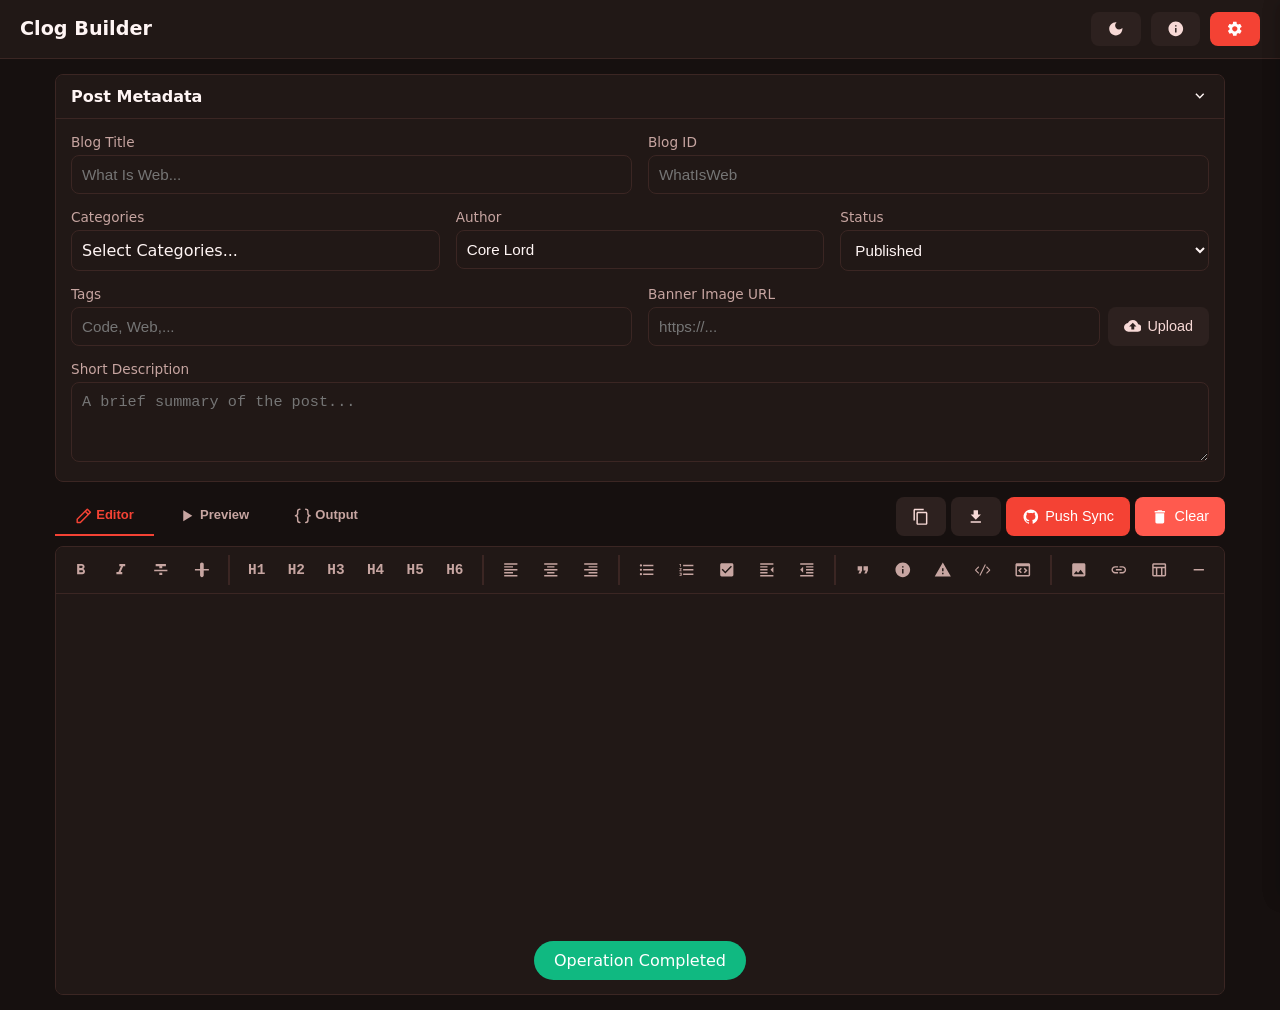
==== commit 7135b3cd: "Update index.html" ====
--- a/Builder/index.html
+++ b/Builder/index.html
@@ -158,7 +158,7 @@
           <svg class="icon">
             <use href="icons.svg#icon-json"></use>
           </svg>
-          JSON Output
+          Output
         </button>
       </div>
       <div class="tabs-header-section" style="justify-content: space-around;">
@@ -461,280 +461,216 @@
       </div>
     
       <!-- Shortcuts -->
-      <div class="info-card">
-
-      </div>
-        <div class="shortcut-table-wrap">
-          <div class="table-title">
+      <div class="shortcut-table-wrap">
+        <div class="table-title">
           <svg class="icon">
             <use href="icons.svg#icon-keyboard"></use>
           </svg>
           <span>Keyboard Shortcuts</span>
         </div>
-          <table class="shortcut-table">
-            <thead style="position: sticky; top: 49px;">
-              <tr>
-                <th>Action</th>
-                <th>Key</th>
-                <th>Details</th>
-              </tr>
-            </thead>
-
-            <tbody>
-
-              <!-- App -->
-
-              <tr>
-                <td>Toggle Theme</td>
-                <td><kbd>Ctrl</kbd> + <kbd>Alt</kbd> + <kbd>T</kbd></td>
-                <td>Switch between light and dark theme</td>
-              </tr>
-
-              <tr>
-                <td>Open Info</td>
-                <td><kbd>Ctrl</kbd> + <kbd>Alt</kbd> + <kbd>I</kbd></td>
-                <td>Open information drawer</td>
-              </tr>
-
-              <tr>
-                <td>Open Settings</td>
-                <td><kbd>Ctrl</kbd> + <kbd>Alt</kbd> + <kbd>S</kbd></td>
-                <td>Open configuration panel</td>
-              </tr>
-
-              <tr>
-                <td>Toggle Metadata</td>
-                <td><kbd>Ctrl</kbd> + <kbd>Alt</kbd> + <kbd>M</kbd></td>
-                <td>Expand or collapse metadata section</td>
-              </tr>
-
-              <!-- Tabs -->
-
-              <tr>
-                <td>Editor Tab</td>
-                <td><kbd>Ctrl</kbd> + <kbd>Alt</kbd> + <kbd>E</kbd></td>
-                <td>Switch to markdown editor</td>
-              </tr>
-
-              <tr>
-                <td>Preview Tab</td>
-                <td><kbd>Ctrl</kbd> + <kbd>Alt</kbd> + <kbd>P</kbd></td>
-                <td>Switch to preview mode</td>
-              </tr>
-
-              <tr>
-                <td>JSON Output Tab</td>
-                <td><kbd>Ctrl</kbd> + <kbd>Alt</kbd> + <kbd>J</kbd></td>
-                <td>View generated JSON payload</td>
-              </tr>
-
-              <!-- File Actions -->
-
-              <tr>
-                <td>Copy Output</td>
-                <td><kbd>Ctrl</kbd> + <kbd>Alt</kbd> + <kbd>C</kbd></td>
-                <td>Copy JSON output</td>
-              </tr>
-
-              <tr>
-                <td>Download File</td>
-                <td><kbd>Ctrl</kbd> + <kbd>S</kbd></td>
-                <td>Download generated JSON file</td>
-              </tr>
-
-              <tr>
-                <td>Push Sync</td>
-                <td><kbd>Ctrl</kbd> + <kbd>P</kbd></td>
-                <td>Push post directly to GitHub</td>
-              </tr>
-
-              <tr>
-                <td>Clear Workspace</td>
-                <td><kbd>Ctrl</kbd> + <kbd>Alt</kbd> + <kbd>A</kbd></td>
-                <td>Reset editor and metadata fields</td>
-              </tr>
-
-              <!-- Uploads -->
-
-              <tr>
-                <td>Banner Upload</td>
-                <td><kbd>Ctrl</kbd> + <kbd>Alt</kbd> + <kbd>G</kbd></td>
-                <td>Upload banner image</td>
-              </tr>
-
-              <tr>
-                <td>Insert Image</td>
-                <td><kbd>Ctrl</kbd> + <kbd>G</kbd></td>
-                <td>Upload image into markdown content</td>
-              </tr>
-
-              <!-- Formatting -->
-
-              <tr>
-                <td>Bold</td>
-                <td><kbd>Ctrl</kbd> + <kbd>B</kbd></td>
-                <td>Toggle bold text</td>
-              </tr>
-
-              <tr>
-                <td>Italic</td>
-                <td><kbd>Ctrl</kbd> + <kbd>I</kbd></td>
-                <td>Toggle italic text</td>
-              </tr>
-
-              <tr>
-                <td>Highlight</td>
-                <td><kbd>Ctrl</kbd> + <kbd>H</kbd></td>
-                <td>Highlight selected text</td>
-              </tr>
-
-              <tr>
-                <td>Inline Code</td>
-                <td><kbd>Ctrl</kbd> + <kbd>`</kbd></td>
-                <td>Wrap selection with inline code</td>
-              </tr>
-
-              <tr>
-                <td>Code Block</td>
-                <td><kbd>Ctrl</kbd> + <kbd>Shift</kbd> + <kbd>&lt;</kbd></td>
-                <td>Insert fenced code block</td>
-              </tr>
-
-              <!-- Headings -->
-
-              <tr>
-                <td>Heading 1</td>
-                <td><kbd>Ctrl</kbd> + <kbd>1</kbd></td>
-                <td>Insert H1 heading</td>
-              </tr>
-
-              <tr>
-                <td>Heading 2</td>
-                <td><kbd>Ctrl</kbd> + <kbd>2</kbd></td>
-                <td>Insert H2 heading</td>
-              </tr>
-
-              <tr>
-                <td>Heading 3</td>
-                <td><kbd>Ctrl</kbd> + <kbd>3</kbd></td>
-                <td>Insert H3 heading</td>
-              </tr>
-
-              <tr>
-                <td>Heading 4</td>
-                <td><kbd>Ctrl</kbd> + <kbd>4</kbd></td>
-                <td>Insert H4 heading</td>
-              </tr>
-
-              <tr>
-                <td>Heading 5</td>
-                <td><kbd>Ctrl</kbd> + <kbd>5</kbd></td>
-                <td>Insert H5 heading</td>
-              </tr>
-
-              <tr>
-                <td>Heading 6</td>
-                <td><kbd>Ctrl</kbd> + <kbd>6</kbd></td>
-                <td>Insert H6 heading</td>
-              </tr>
-
-              <!-- Lists -->
-
-              <tr>
-                <td>Bullet List</td>
-                <td><kbd>Ctrl</kbd> + <kbd>U</kbd></td>
-                <td>Create unordered list</td>
-              </tr>
-
-              <tr>
-                <td>Numbered List</td>
-                <td><kbd>Ctrl</kbd> + <kbd>O</kbd></td>
-                <td>Create ordered list</td>
-              </tr>
-
-              <tr>
-                <td>Task List</td>
-                <td><kbd>Ctrl</kbd> + <kbd>[</kbd></td>
-                <td>Create checklist items</td>
-              </tr>
-
-              <!-- Alignment -->
-
-              <tr>
-                <td>Align Left</td>
-                <td><kbd>Ctrl</kbd> + <kbd>Shift</kbd> + <kbd>L</kbd></td>
-                <td>Wrap content in left-aligned container</td>
-              </tr>
-
-              <tr>
-                <td>Align Center</td>
-                <td><kbd>Ctrl</kbd> + <kbd>Shift</kbd> + <kbd>C</kbd></td>
-                <td>Wrap content in centered container</td>
-              </tr>
-
-              <tr>
-                <td>Align Right</td>
-                <td><kbd>Ctrl</kbd> + <kbd>Shift</kbd> + <kbd>R</kbd></td>
-                <td>Wrap content in right-aligned container</td>
-              </tr>
-
-              <!-- Blocks -->
-
-              <tr>
-                <td>Block Quote</td>
-                <td><kbd>Ctrl</kbd> + <kbd>Shift</kbd> + <kbd>"</kbd></td>
-                <td>Insert blockquote</td>
-              </tr>
-
-              <tr>
-                <td>Note Callout</td>
-                <td><kbd>Ctrl</kbd> + <kbd>Shift</kbd> + <kbd>!</kbd></td>
-                <td>Insert note callout block</td>
-              </tr>
-
-              <tr>
-                <td>Warning Callout</td>
-                <td><kbd>Ctrl</kbd> + <kbd>Shift</kbd> + <kbd>?</kbd></td>
-                <td>Insert warning callout block</td>
-              </tr>
-
-              <!-- Inserts -->
-
-              <tr>
-                <td>Insert Link</td>
-                <td><kbd>Ctrl</kbd> + <kbd>K</kbd></td>
-                <td>Insert markdown hyperlink</td>
-              </tr>
-
-              <tr>
-                <td>Insert Table</td>
-                <td><kbd>Ctrl</kbd> + <kbd>Shift</kbd> + <kbd>\</kbd></td>
-                <td>Insert markdown table template</td>
-              </tr>
-
-              <tr>
-                <td>Horizontal Rule</td>
-                <td><kbd>Ctrl</kbd> + <kbd>-</kbd></td>
-                <td>Insert separator line</td>
-              </tr>
-
-              <!-- Indentation -->
-
-              <tr>
-                <td>Indent</td>
-                <td><kbd>Tab</kbd></td>
-                <td>Indent selected lines</td>
-              </tr>
-
-              <tr>
-                <td>Outdent</td>
-                <td><kbd>Shift</kbd> + <kbd>Tab</kbd></td>
-                <td>Remove indentation</td>
-              </tr>
-
-            </tbody>
-          </table>
-        </div>
+        <table class="shortcut-table">
+          <thead style="position: sticky; top: 49px;">
+            <tr>
+              <th>Action</th>
+              <th>Key</th>
+              <th>Details</th>
+            </tr>
+          </thead>
+      
+          <tbody>
+            <tr>
+              <td>Toggle Theme</td>
+              <td><kbd>Ctrl</kbd>+ <kbd>Alt</kbd>+ <kbd>T</kbd></td>
+              <td>Switch between light and dark theme</td>
+            </tr>
+            <tr>
+              <td>Open Info</td>
+              <td><kbd>Ctrl</kbd>+ <kbd>Alt</kbd>+ <kbd>I</kbd></td>
+              <td>Open information drawer</td>
+            </tr>
+            <tr>
+              <td>Open Settings</td>
+              <td><kbd>Ctrl</kbd>+ <kbd>Alt</kbd>+ <kbd>S</kbd></td>
+              <td>Open configuration panel</td>
+            </tr>
+            <tr>
+              <td>Toggle Metadata</td>
+              <td><kbd>Ctrl</kbd>+ <kbd>Alt</kbd>+ <kbd>M</kbd></td>
+              <td>Expand or collapse metadata section</td>
+            </tr>
+            <tr>
+              <td>Editor Tab</td>
+              <td><kbd>Ctrl</kbd>+ <kbd>Alt</kbd>+ <kbd>E</kbd></td>
+              <td>Switch to markdown editor</td>
+            </tr>
+            <tr>
+              <td>Preview Tab</td>
+              <td><kbd>Ctrl</kbd>+ <kbd>Alt</kbd>+ <kbd>P</kbd></td>
+              <td>Switch to preview mode</td>
+            </tr>
+            <tr>
+              <td>JSON Output Tab</td>
+              <td><kbd>Ctrl</kbd>+ <kbd>Alt</kbd>+ <kbd>J</kbd></td>
+              <td>View generated JSON payload</td>
+            </tr>
+            <tr>
+              <td>Copy Output</td>
+              <td><kbd>Ctrl</kbd>+ <kbd>Alt</kbd>+ <kbd>C</kbd></td>
+              <td>Copy JSON output</td>
+            </tr>
+            <tr>
+              <td>Download File</td>
+              <td><kbd>Ctrl</kbd>+ <kbd>S</kbd></td>
+              <td>Download generated JSON file</td>
+            </tr>
+            <tr>
+              <td>Push Sync</td>
+              <td><kbd>Ctrl</kbd>+ <kbd>P</kbd></td>
+              <td>Push post directly to GitHub</td>
+            </tr>
+            <tr>
+              <td>Clear Workspace</td>
+              <td><kbd>Ctrl</kbd>+ <kbd>Alt</kbd>+ <kbd>A</kbd></td>
+              <td>Reset editor and metadata fields</td>
+            </tr>
+            <tr>
+              <td>Banner Upload</td>
+              <td><kbd>Ctrl</kbd>+ <kbd>Alt</kbd>+ <kbd>G</kbd></td>
+              <td>Upload banner image</td>
+            </tr>
+            <tr>
+              <td>Insert Image</td>
+              <td><kbd>Ctrl</kbd>+ <kbd>G</kbd></td>
+              <td>Upload image into markdown content</td>
+            </tr>
+            <tr>
+              <td>Bold</td>
+              <td><kbd>Ctrl</kbd>+ <kbd>B</kbd></td>
+              <td>Toggle bold text</td>
+            </tr>
+            <tr>
+              <td>Italic</td>
+              <td><kbd>Ctrl</kbd>+ <kbd>I</kbd></td>
+              <td>Toggle italic text</td>
+            </tr>
+            <tr>
+              <td>Highlight</td>
+              <td><kbd>Ctrl</kbd>+ <kbd>H</kbd></td>
+              <td>Highlight selected text</td>
+            </tr>
+            <tr>
+              <td>Inline Code</td>
+              <td><kbd>Ctrl</kbd>+ <kbd>`</kbd></td>
+              <td>Wrap selection with inline code</td>
+            </tr>
+            <tr>
+              <td>Code Block</td>
+              <td><kbd>Ctrl</kbd>+ <kbd>Shift</kbd>+ <kbd>&lt;</kbd></td>
+              <td>Insert fenced code block</td>
+            </tr>
+            <tr>
+              <td>Heading 1</td>
+              <td><kbd>Ctrl</kbd>+ <kbd>1</kbd></td>
+              <td>Insert H1 heading</td>
+            </tr>
+            <tr>
+              <td>Heading 2</td>
+              <td><kbd>Ctrl</kbd>+ <kbd>2</kbd></td>
+              <td>Insert H2 heading</td>
+            </tr>
+            <tr>
+              <td>Heading 3</td>
+              <td><kbd>Ctrl</kbd>+ <kbd>3</kbd></td>
+              <td>Insert H3 heading</td>
+            </tr>
+            <tr>
+              <td>Heading 4</td>
+              <td><kbd>Ctrl</kbd>+ <kbd>4</kbd></td>
+              <td>Insert H4 heading</td>
+            </tr>
+            <tr>
+              <td>Heading 5</td>
+              <td><kbd>Ctrl</kbd>+ <kbd>5</kbd></td>
+              <td>Insert H5 heading</td>
+            </tr>
+            <tr>
+              <td>Heading 6</td>
+              <td><kbd>Ctrl</kbd>+ <kbd>6</kbd></td>
+              <td>Insert H6 heading</td>
+            </tr>
+            <tr>
+              <td>Bullet List</td>
+              <td><kbd>Ctrl</kbd>+ <kbd>U</kbd></td>
+              <td>Create unordered list</td>
+            </tr>
+            <tr>
+              <td>Numbered List</td>
+              <td><kbd>Ctrl</kbd>+ <kbd>O</kbd></td>
+              <td>Create ordered list</td>
+            </tr>
+            <tr>
+              <td>Task List</td>
+              <td><kbd>Ctrl</kbd>+ <kbd>[</kbd></td>
+              <td>Create checklist items</td>
+            </tr>
+            <tr>
+              <td>Align Left</td>
+              <td><kbd>Ctrl</kbd>+ <kbd>Shift</kbd>+ <kbd>L</kbd></td>
+              <td>Wrap content in left-aligned container</td>
+            </tr>
+            <tr>
+              <td>Align Center</td>
+              <td><kbd>Ctrl</kbd>+ <kbd>Shift</kbd>+ <kbd>C</kbd></td>
+              <td>Wrap content in centered container</td>
+            </tr>
+            <tr>
+              <td>Align Right</td>
+              <td><kbd>Ctrl</kbd>+ <kbd>Shift</kbd>+ <kbd>R</kbd></td>
+              <td>Wrap content in right-aligned container</td>
+            </tr>
+            <tr>
+              <td>Block Quote</td>
+              <td><kbd>Ctrl</kbd>+ <kbd>Shift</kbd>+ <kbd>"</kbd></td>
+              <td>Insert blockquote</td>
+            </tr>
+            <tr>
+              <td>Note Callout</td>
+              <td><kbd>Ctrl</kbd>+ <kbd>Shift</kbd>+ <kbd>!</kbd></td>
+              <td>Insert note callout block</td>
+            </tr>
+            <tr>
+              <td>Warning Callout</td>
+              <td><kbd>Ctrl</kbd>+ <kbd>Shift</kbd>+ <kbd>?</kbd></td>
+              <td>Insert warning callout block</td>
+            </tr>
+            <tr>
+              <td>Insert Link</td>
+              <td><kbd>Ctrl</kbd>+ <kbd>K</kbd></td>
+              <td>Insert markdown hyperlink</td>
+            </tr>
+            <tr>
+              <td>Insert Table</td>
+              <td><kbd>Ctrl</kbd>+ <kbd>Shift</kbd>+ <kbd>\</kbd></td>
+              <td>Insert markdown table template</td>
+            </tr>
+            <tr>
+              <td>Horizontal Rule</td>
+              <td><kbd>Ctrl</kbd>+ <kbd>-</kbd></td>
+              <td>Insert separator line</td>
+            </tr>
+            <tr>
+              <td>Indent</td>
+              <td><kbd>Tab</kbd></td>
+              <td>Indent selected lines</td>
+            </tr>
+            <tr>
+              <td>Outdent</td>
+              <td><kbd>Shift</kbd>+ <kbd>Tab</kbd></td>
+              <td>Remove indentation</td>
+            </tr>
+          </tbody>
+        </table>
+      </div>
     
     </div>
   </div>
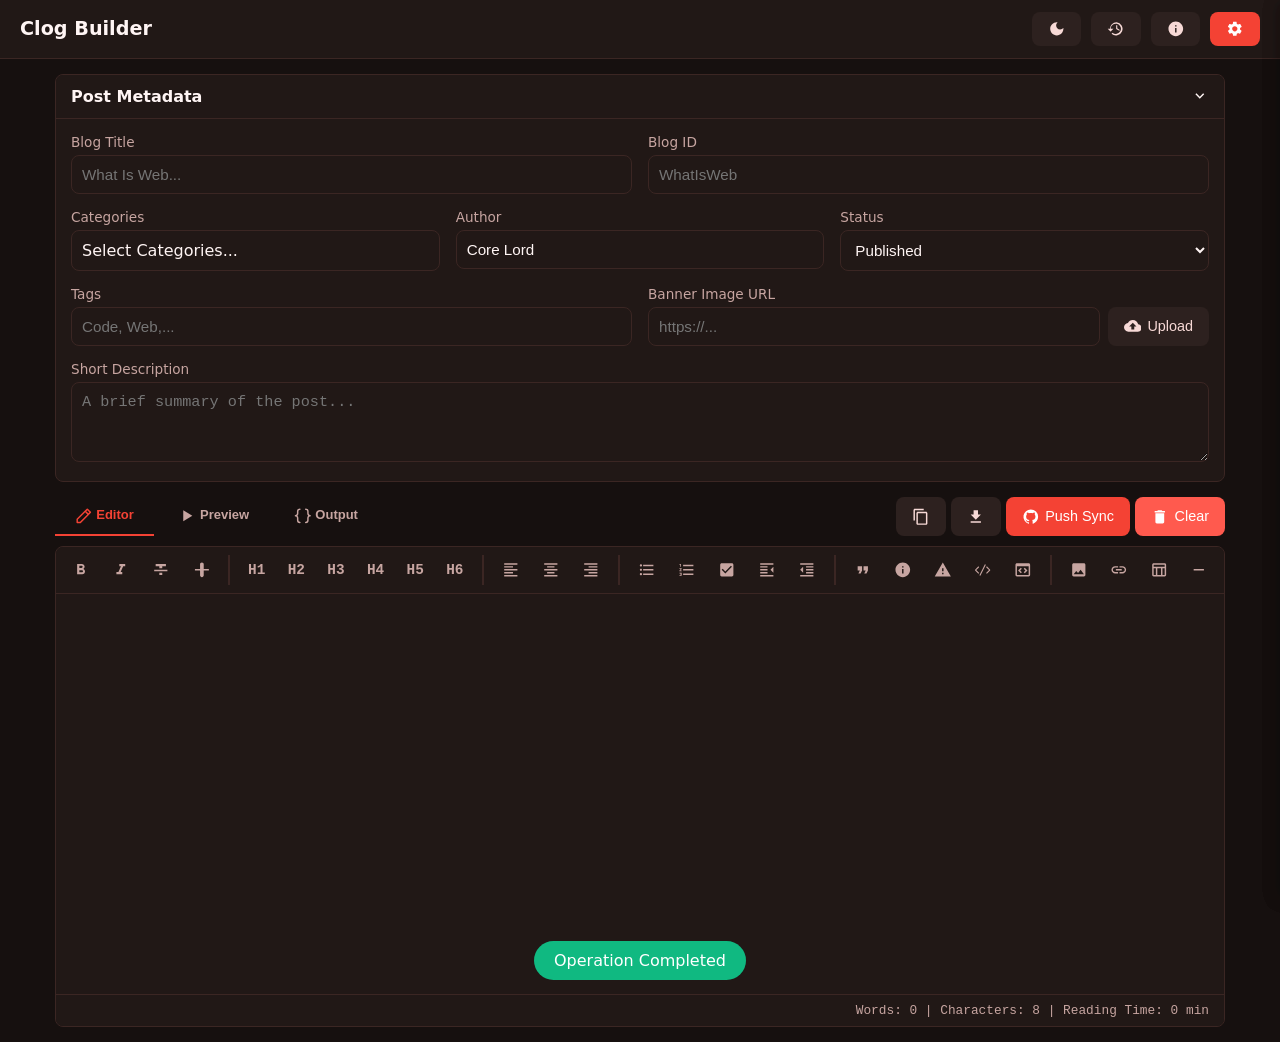
==== commit 886ba4e5: "Enhance editor: undo/redo, slash menu, settings Add several editor features and UI improvements: imp" ====
--- a/Builder/index.html
+++ b/Builder/index.html
@@ -2,13 +2,12 @@
 <html lang="en">
 
 <head>
-  <meta charset="UTF-8">
+  <meta http-equiv="Content-Type" content="text/html;charset=UTF-8">
   <meta name="viewport" content="width=device-width, initial-scale=1, maximum-scale=1">
 
   <meta name="title" content="Clog Builder - JSON Markdown Blog Editor">
   <meta name="description" content="Create Markdown blog posts, preview content, export structured JSON payloads, upload images and sync directly to GitHub.">
   <meta name="keywords" content="markdown editor,json editor,blog builder,github blog editor,markdown preview,content management,pwa">
-  <meta name="author" content="Core Lord">
   <meta name="robots" content="index,follow">
   <meta name="application-name" content="Clog Builder">
 
@@ -19,8 +18,6 @@
   <meta name="apple-mobile-web-app-status-bar-style" content="black-translucent">
   <meta name="apple-mobile-web-app-title" content="Clog Builder">
 
-  <script>if ('serviceWorker' in navigator) { window.addEventListener('load', () => { navigator.serviceWorker.register('./sw.js'); }); }
-  </script>
   <link rel="manifest" href="manifest.webmanifest">
   <link rel="canonical" href="https://mainroute-core.github.io/Clogs/Builder">
   <link rel="shortcut icon" type="image/x-icon" sizes="any" href="favicon.ico">
@@ -34,14 +31,13 @@
   <link rel="apple-touch-icon" type="image/png" sizes="152x152" href="/src/apple-touch-152.png">
   <link rel="apple-touch-icon" type="image/png" sizes="120x120" href="/src/apple-touch-120.png">
 
-
   <script src="libs/marked.min.js"></script>
+  <script src="libs/turndown.js"></script>
   <link rel="stylesheet" href="libs/github-markdown.min.css">
 
   <title>Clog Builder - JSON Markdown Blog Editor</title>
 
   <link rel="stylesheet" href="builder.css">
-  <link rel="shortcut icon" href="/favicon.ico" type="image/x-icon">
 
 </head>
 
@@ -54,7 +50,12 @@
           <use href="icons.svg#icon-theme"></use>
         </svg>
       </button>
-       <button class="btn btn-secondary" onclick="toggleInfo()" title="InFo (Ctrl+Alt+I)">
+      <button class="btn btn-secondary" onclick="toggleHistory()" title="Local History Backups (Ctrl+Alt+H)">
+        <svg class="icon" viewBox="0 0 24 24">
+          <path fill="currentColor" d="M13 3a9 9 0 0 0-9 9H1L4.65 15.65c.1.1.25.15.4.15h.05L8.7 12H5a7 7 0 1 1 2.5 5.37l-1.3 1.3A9 9 0 1 0 13 3m-.5 4v5.25l4.25 2.5.75-1.25-3.5-2.1V7h-1.5Z"/>
+        </svg>
+      </button>
+      <button class="btn btn-secondary" onclick="toggleInfo()" title="InFo (Ctrl+Alt+I)">
         <svg class="icon">
           <use href="icons.svg#icon-note"></use>
         </svg>
@@ -81,11 +82,11 @@
         <div class="meta-accordion-content-setion">
           <div class="full-width">
             <label for="title">Blog Title</label>
-            <input type="text" id="title" placeholder="What Is Web...">
+            <input type="text" id="title" autocomplete="off" placeholder="What Is Web...">
           </div>
           <div class="full-width">
             <label title="Leave Empty to auto fill" for="blog-id">Blog ID</label>
-            <input type="text" id="blog-id" placeholder="WhatIsWeb">
+            <input type="text" id="blog-id" autocomplete="off" placeholder="WhatIsWeb">
           </div>
         </div>
 
@@ -100,7 +101,8 @@
           </div>
           <div class="full-width">
             <label for="author">Author</label>
-            <input type="text" id="author" autocomplete="on" value="Core Lord" placeholder="Core Lord">
+            <input type="text" id="author" autocomplete="on" value="Core Lord" placeholder="Core Lord" list="author-list">
+            <datalist id="author-list"></datalist>
           </div>
           <div class="full-width">
             <label for="status">Status</label>
@@ -115,12 +117,12 @@
         <div class="meta-accordion-content-setion">
           <div class="full-width">
             <label title="Separated by comma" for="tags">Tags</label>
-            <input type="text" id="tags" placeholder="Code, Web,...">
+            <input type="text" id="tags" autocomplete="off" placeholder="Code, Web,...">
           </div>
           <div class="full-width">
             <label for="url-input-div">Banner Image URL</label>
             <div id="url-input-div" style="display: flex; gap: 8px;">
-              <input type="url" id="img" placeholder="https://..." style="flex: 1;">
+              <input type="url" id="img" autocomplete="off" placeholder="https://..." style="flex: 1;">
               <button class="btn btn-secondary" onclick="triggerBannerUpload()" title="Upload (Ctrl+Alt+G)">
                 <svg class="icon">
                   <use href="icons.svg#icon-upload"></use>
@@ -319,8 +321,29 @@
           </svg>
         </button>
       </div>
-      <textarea id="md-editor-textarea" placeholder="Start writing... (Drag & drop images here)&#10;Shortcuts: Ctrl+B (Bold), Ctrl+I (Italic), Ctrl+K (Link), Tab (Indent/Sub-list)">
-      </textarea>
+
+      <div style="position: relative; flex-grow: 1; display: flex; flex-direction: column;">
+        <textarea id="md-editor-textarea" placeholder="Start writing... (Drag & drop images here)&#10;Shortcuts: Ctrl+B (Bold), Ctrl+I (Italic), Ctrl+K (Link), Tab (Indent/Sub-list)&#10;Type '/' on an empty line for quick insert menu">
+        </textarea>
+        
+        <div id="slash-menu" class="slash-menu" style="display: none;">
+          <div class="slash-menu-header">Insert Element</div>
+          <div class="slash-menu-item" onclick="insertSlashElement('h1')">Heading 1</div>
+          <div class="slash-menu-item" onclick="insertSlashElement('h2')">Heading 2</div>
+          <div class="slash-menu-item" onclick="insertSlashElement('h3')">Heading 3</div>
+          <div class="slash-menu-item" onclick="insertSlashElement('ul')">Bullet List</div>
+          <div class="slash-menu-item" onclick="insertSlashElement('ol')">Numbered List</div>
+          <div class="slash-menu-item" onclick="insertSlashElement('task')">Task Checklist</div>
+          <div class="slash-menu-item" onclick="insertSlashElement('quote')">Blockquote</div>
+          <div class="slash-menu-item" onclick="insertSlashElement('codeblock')">Fenced Code Block</div>
+          <div class="slash-menu-item" onclick="insertSlashElement('table')">Markdown Table</div>
+          <div class="slash-menu-item" onclick="insertSlashElement('hr')">Horizontal Rule</div>
+        </div>
+      </div>
+      
+      <div class="editor-status-bar" id="editor-status">
+        Words: 0 | Characters: 0 | Reading Time: 0 min
+      </div>
     </div>
 
     <div id="previewPane" class="pane">
@@ -328,7 +351,7 @@
         Preview PayLoad
       </div>
       <article class="clog-container">
-        <img src="" alt="Banner" id="prev-img" class="banner-image" onerror="this.src='social.png'" />
+        <img src="" alt="Banner" id="prev-img" class="banner-image" onerror="this.src='preview.png'" />
         <div>
           <h1 class="clog-title" id="prev-title">Blog Post Title</h1>
           <div class="clog-meta">
@@ -352,7 +375,14 @@
 
     <div id="jsonPane" class="pane">
       <div class="json-header-toolbar">
-        <strong>Json Structured Payload</strong>
+        <strong>Structured Payload</strong>
+        <div style="display: flex; gap: 8px; align-items: center;">
+          <label for="output-format" style="margin: 0; font-size: 0.85rem; color: var(--fg-muted);">Format:</label>
+          <select id="output-format" style="width: auto; padding: 4px 8px; font-size: 0.85rem;" onchange="updateJSONPane()">
+            <option value="json" selected>Structured JSON</option>
+            <option value="markdown">Markdown + YAML Front Matter</option>
+          </select>
+        </div>
       </div>
       <pre id="json-code-block"></pre>
     </div>
@@ -374,6 +404,9 @@
       </button>
     </div>
     <div class="side-panel-body">
+      
+      <span class="seperator">GitHub Repo Config</span>
+      <hr class="seperator">
       <div>
         <label>GitHub Personal Token</label>
         <input type="password" id="gh-token" placeholder="ghp_...">
@@ -397,17 +430,85 @@
           Leave empty for root. Filename auto-generates.
         </small>
       </div>
-      <div><label>ImgBB API Key (Optional)</label>
+
+      <span class="seperator">Image Upload Config</span>
+      <hr class="seperator" />
+
+      <div>
+        <label>ImgBB API Key (Optional)</label>
         <input type="password" id="imgbb-key" placeholder="For anonymous images">
-        </div>
+      </div>
+      
+      <span class="seperator">MetaData</span>
+      <hr class="seperator" />
+
+      <div>
+        <label>Custom Categories (Comma separated)</label>
+        <textarea id="custom-categories-input" placeholder="Tutorial, AI, WebDev" style="min-height: 60px;max-height: 160px;height: 70px;"></textarea>
+      </div>
+
+      <div>
+        <label>Custom Authors (Comma separated)</label>
+        <input type="text" id="custom-authors-input" placeholder="Core Lord, Jane Doe, John Smith">
+      </div>
+
+      <span class="seperator">GitHub Logs Explorer</span>
+      <hr class="seperator" />
+
+      <div>
+        <label style="font-weight: 600; color: var(--primary);"></label>
+        <select id="gh-posts-select" style="margin-bottom: 8px;">
+          <option value="">-- No posts fetched --</option>
+        </select>
+        <div style="display: flex;align-items: center;flex-direction: row;gap: 1rem;padding: .2rem .5rem;">
+          <button class="btn btn-secondary full-width" onclick="fetchGhPosts()" id="fetch-gh-btn" title="Fetch Repo (Ctrl+Alt+F)">
+            Fetch Repo
+          </button>
+          <button class="btn btn-primary full-width" onclick="loadSelectedGhPost()" id="load-gh-btn" title="Load Selected Item (Ctrl+Alt+L)" disabled>
+            Load Selected
+          </button>
+        </div>
+      </div>
+
       <div style="margin-top: auto; padding-top: 20px;">
-        <button class="btn btn-primary full-width" onclick="saveSettings()">
+        <button class="btn btn-primary full-width" onclick="saveSettings()" title="Save Settings">
           Save Configuration
         </button>
       </div>
     </div>
   </div>
-  
+
+  <div id="history-backdrop" class="backdrop" onclick="toggleHistory()"></div>
+  <div id="history-drawer" class="side-panel">
+    <div class="side-panel-header">
+      <span>
+        <svg class="icon" viewBox="0 0 24 24" style="margin-right: 5px;">
+          <path fill="currentColor" d="M13 3a9 9 0 0 0-9 9H1L4.65 15.65c.1.1.25.15.4.15h.05L8.7 12H5a7 7 0 1 1 2.5 5.37l-1.3 1.3A9 9 0 1 0 13 3m-.5 4v5.25l4.25 2.5.75-1.25-3.5-2.1V7h-1.5Z"/>
+        </svg>
+        Local Backup History
+      </span>
+      <button class="toolbar-btn" onclick="toggleHistory()">
+        <svg class="icon">
+          <use href="icons.svg#icon-close"></use>
+        </svg>
+      </button>
+    </div>
+    <div class="side-panel-body">
+      <p style="font-size: 0.8rem; color: var(--fg-muted); margin: 0 0 10px 0;">
+        Auto-backups are triggered every 60 seconds of typing.
+      </p>
+      <div style="display: flex; gap: 8px; margin-bottom: 15px;">
+        <button class="btn btn-secondary" onclick="saveManualBackup()" title="Add Backup Manually (Ctrl+Shift+M)" style="flex: 1;">
+          Manual Backup
+        </button>
+        <button class="btn btn-danger" onclick="clearAllBackups()" title="Clear all local backups" style="padding: 8px 12px;">
+          Clear History
+        </button>
+      </div>
+      <div id="history-list" style="display: flex; flex-direction: column; gap: 10px; overflow-y: auto; flex-grow: 1;">
+      </div>
+    </div>
+  </div>
 
   <div id="info-backdrop" class="backdrop" onclick="toggleInfo()"></div>
   <div id="info-drawer" class="side-panel">
@@ -426,7 +527,6 @@
     </div>
     <div class="side-panel-body">
     
-      <!-- App Info -->
       <div class="info-card">
         <div class="info-title">
           <svg class="icon">
@@ -441,7 +541,6 @@
         </p>
       </div>
     
-      <!-- Features -->
       <div class="info-card">
         <div class="info-title">
           <svg class="icon">
@@ -451,16 +550,16 @@
         </div>
     
         <ul class="info-list">
-          <li>Markdown Editor</li>
-          <li>Live Preview</li>
-          <li>JSON Export</li>
-          <li>GitHub Sync</li>
-          <li>Image Upload</li>
-          <li>Dark / Light Theme</li>
+          <li>Markdown Editor with Slash Commands</li>
+          <li>Live Preview Rendering</li>
+          <li>Structured JSON & Raw YAML Front-Matter Export</li>
+          <li>Automatic Local Draft Backup History</li>
+          <li>Integrated GitHub Sync & Repo Content Browser</li>
+          <li>Image drag-drop upload & rich text pasting</li>
+          <li>Dark / Light Theme Integration</li>
         </ul>
       </div>
     
-      <!-- Shortcuts -->
       <div class="shortcut-table-wrap">
         <div class="table-title">
           <svg class="icon">
@@ -482,6 +581,11 @@
               <td>Toggle Theme</td>
               <td><kbd>Ctrl</kbd>+ <kbd>Alt</kbd>+ <kbd>T</kbd></td>
               <td>Switch between light and dark theme</td>
+            </tr>
+            <tr>
+              <td>Draft History</td>
+              <td><kbd>Ctrl</kbd>+ <kbd>Alt</kbd>+ <kbd>H</kbd></td>
+              <td>Open local backup drawer</td>
             </tr>
             <tr>
               <td>Open Info</td>
--- a/Builder/builder.css
+++ b/Builder/builder.css
@@ -1,682 +1,816 @@
- :root {
-     --bg-main: #16100f;
-     --bg-card: #211816;
-     --fg-main: #fff5f4;
-     --fg-muted: #c7a5a1;
-     --border: #3b2623;
-     --primary: #f44234;
-     --primary-hover: #ff5b4f;
-     --secondary: #2d211f;
-     --secondary-hover: #3b2b28;
-     --secondary-text: #f7d9d6;
-     --danger: #ff5a4e;
-     --danger-hover: #ff7167;
-     --success: #16a34a;
-     --warning: #f59e0b;
-     --radius: 8px;
-     --transition: 0.2s ease-in-out;
- }
-
- [data-theme="light"] {
-     --bg-main: #faf7f7;
-     --bg-card: #ffffff;
-     --fg-main: #2b1614;
-     --fg-muted: #7a5c58;
-     --border: #ecd6d3;
-     --primary: #f44234;
-     --primary-hover: #e23729;
-     --secondary: #f7e6e4;
-     --secondary-hover: #f0d5d1;
-     --secondary-text: #6a2a24;
-     --danger: #d92f21;
-     --danger-hover: #b8261a;
- }
-
- * {
-     box-sizing: border-box;
- }
-
- body {
-     margin: 0;
-     padding: 0;
-     font-family: system-ui, -apple-system, sans-serif;
-     background: var(--bg-main);
-     color: var(--fg-main);
-     display: flex;
-     flex-direction: column;
-     min-height: 100vh;
-     overflow-x: hidden;
- }
-
- .icon {
-     width: 1.1rem;
-     height: 1.1rem;
-     fill: currentColor;
-     vertical-align: middle;
-     display: inline-block;
- }
-
- .btn {
-     display: inline-flex;
-     align-items: center;
-     justify-content: center;
-     gap: 6px;
-     padding: 8px 16px;
-     border: none;
-     border-radius: var(--radius);
-     font-weight: 500;
-     cursor: pointer;
-     transition: var(--transition);
-     font-size: 0.9rem;
- }
-
- .btn-primary {
-     background: var(--primary);
-     color: #fff;
- }
-
- .btn-primary:hover {
-     background: var(--primary-hover);
- }
-
- .btn-secondary {
-     background: var(--secondary);
-     color: var(--secondary-text);
- }
-
- .btn-secondary:hover {
-     background: var(--secondary-hover);
- }
-
- .btn-danger {
-     background: var(--danger);
-     color: #fff;
- }
-
- .btn-danger:hover {
-     background: var(--danger-hover);
- }
-
- .toolbar-btn {
-     background: transparent;
-     border: none;
-     color: var(--fg-muted);
-     cursor: pointer;
-     padding: 6px 8px;
-     border-radius: 4px;
-     display: inline-flex;
-     align-items: center;
-     justify-content: center;
-     font-weight: bold;
-     font-family: monospace;
-     font-size: 0.9rem;
- }
-
- .toolbar-btn:hover {
-     background: var(--secondary);
-     color: var(--fg-main);
- }
-
- .toolbar-divider {
-     display: none;
-     width: 2px;
-     background: var(--border);
-     margin: 0 4px;
-     height: 30px;
- }
-
- input,
- select,
- textarea {
-     width: 100%;
-     padding: 10px;
-     border-radius: var(--radius);
-     border: 1px solid var(--border);
-     background: var(--bg-card);
-     color: var(--fg-main);
-     font-size: 0.95rem;
-     outline: none;
-     transition: var(--transition);
- }
-
- input:focus,
- select:focus,
- textarea:focus {
-     border-color: var(--primary);
- }
-
- label {
-     display: block;
-     margin-bottom: 5px;
-     font-weight: 500;
-     font-size: 0.85rem;
-     color: var(--fg-muted);
- }
-
- .app-header {
-     display: flex;
-     justify-content: space-between;
-     align-items: center;
-     padding: 12px 20px;
-     background: var(--bg-card);
-     border-bottom: 1px solid var(--border);
- }
-
- .app-header h2 {
-     margin: 0;
-     font-size: 1.2rem;
-     display: flex;
-     align-items: center;
-     gap: 8px;
- }
-
- #app {
-     display: flex;
-     flex-direction: column;
-     flex-grow: 1;
-     padding: 15px;
-     max-width: 1200px;
-     margin: 0 auto;
-     width: 100%;
- }
-
- .meta-accordion {
-     background: var(--bg-card);
-     border: 1px solid var(--border);
-     border-radius: var(--radius);
-     margin-bottom: 15px;
-     overflow: hidden;
- }
-
- .meta-accordion-header {
-     padding: 12px 15px;
-     background: var(--bg-card);
-     cursor: pointer;
-     display: flex;
-     justify-content: space-between;
-     align-items: center;
-     font-weight: 600;
- }
-
- .meta-accordion-header:hover {
-     background: var(--secondary);
- }
-
- .meta-accordion-content {
-     display: none;
-     padding: 15px;
-     border-top: 1px solid var(--border);
-     grid-template-columns: repeat(auto-fit, minmax(200px, 1fr));
-     gap: 15px;
- }
-
- .meta-accordion-content.show {
-     display: grid;
- }
-
- .meta-accordion-content-setion {
-     grid-column: 1 / -1;
-     display: flex;
-     flex-direction: column;
-     gap: 1rem;
- }
-
- .meta-accordion-content .full-width {
-     width: 100%;
- }
-
- .meta-accordion-content textarea {
-     min-height: 75px;
-     height: 80px;
-     max-height: 200px;
-     width: 100%;
-     resize: vertical;
- }
-
- .multi-select {
-     position: relative;
- }
-
- .select-box {
-     padding: 10px;
-     width: 100%;
-     white-space: nowrap;
-     overflow: hidden;
-     border: 1px solid var(--border);
-     border-radius: var(--radius);
-     background: var(--bg-card);
-     cursor: pointer;
-     color: var(--fg-main);
- }
-
- .dropdown-list {
-     display: none;
-     position: absolute;
-     top: 100%;
-     left: 0;
-     right: 0;
-     background: var(--bg-card);
-     border: 1px solid var(--border);
-     border-radius: var(--radius);
-     z-index: 10;
-     max-height: 200px;
-     overflow-y: auto;
-     box-shadow: 0 4px 6px rgba(0, 0, 0, 0.1);
-     flex-direction: column;
-     align-items: flex-start;
-     text-align: left;
-     white-space: nowrap;
- }
-
- .dropdown-list.show {
-     display: flex;
- }
-
- .dropdown-list label {
-     padding: 8px 12px;
-     margin: 0;
-     cursor: pointer;
-     display: flex;
-     align-items: center;
-     gap: 8px;
- }
-
- .dropdown-list label:hover {
-     background: var(--secondary);
- }
-
- .tabs-header {
-     display: flex;
-     flex-direction: column;
-     justify-content: space-between;
-     gap: 5px;
-     margin-bottom: 10px;
- }
-
- .tabs-header-section {
-     display: flex;
-     gap: 5px;
-     justify-content: center;
- }
-
- .tab-btn {
-     padding: 10px 20px;
-     border: none;
-     background: transparent;
-     color: var(--fg-muted);
-     cursor: pointer;
-     font-weight: 600;
-     border-bottom: 2px solid transparent;
-     font-size: small;
- }
-
- .tab-btn.active {
-     color: var(--primary);
-     border-bottom-color: var(--primary);
- }
-
- .pane {
-     display: none;
-     flex-direction: column;
-     flex-grow: 1;
-     min-height: 400px;
-     background: var(--bg-card);
-     border: 1px solid var(--border);
-     border-radius: var(--radius);
-     overflow: hidden;
- }
-
- .pane.active {
-     display: flex;
- }
-
- .editor-toolbar {
-     display: flex;
-     gap: 2px;
-     flex-wrap: wrap;
-     padding: 8px;
-     border-bottom: 1px solid var(--border);
-     background: var(--bg-card);
-     align-items: center;
-     justify-content: space-between;
- }
-
- #md-editor-textarea {
-     flex-grow: 1;
-     border: none;
-     border-radius: 0;
-     padding: 15px;
-     resize: none;
-     min-height: 400px;
-     font-family: monospace;
-     line-height: 1.6;
-     font-size: 1rem;
- }
-
- #md-editor-textarea.drag-over {
-     background: rgba(59, 130, 246, 0.1);
- }
-
- .clog-container {
-     padding: 20px;
-     overflow-y: auto;
-     max-height: 75vh;
- }
-
- .banner-image {
-     width: 100%;
-     max-height: 300px;
-     object-fit: cover;
-     border-radius: var(--radius);
-     margin-bottom: 20px;
- }
-
- .clog-title {
-     margin-top: 0;
- }
-
- .clog-meta {
-     display: flex;
-     flex-wrap: wrap;
-     gap: 15px;
-     margin-bottom: 20px;
-     padding-bottom: 10px;
-     border-bottom: 2px solid var(--border);
-     color: var(--fg-muted);
-     font-size: 0.9rem;
- }
-
- .clog-meta-bottom {
-     display: flex;
-     flex-direction: column;
-     gap: 15px;
-     margin-top: 20px;
-     padding-top: 10px;
-     border-top: 2px solid var(--border);
-     color: var(--fg-muted);
-     font-size: 0.9rem;
- }
-
- .clog-meta-bottom .tags div {
-     display: flex;
-     gap: 5px;
-     flex-wrap: wrap;
- }
-
- .cat-badge {
-     background: var(--primary);
-     color: #fff;
-     padding: 2px 8px;
-     border-radius: 12px;
-     font-size: 0.8rem;
-     margin-right: 5px;
- }
-
- mark {
-     background-color: rgba(250, 204, 21, 0.4);
-     color: inherit;
-     padding: 0 4px;
-     border-radius: 4px;
- }
-
- .json-header-toolbar {
-     display: flex;
-     justify-content: space-between;
-     align-items: center;
-     flex-wrap: wrap;
-     gap: 10px;
-     padding: 10px 15px;
-     border-bottom: 1px solid var(--border);
-     background: var(--bg-card);
- }
-
- #json-code-block {
-     padding: 15px;
-     margin: 0;
-     white-space: normal;
-     background: var(--bg-main);
-     flex-grow: 1;
- }
-
- .backdrop {
-     position: fixed;
-     top: 0;
-     left: 0;
-     width: 100vw;
-     height: 100vh;
-     background: rgba(0, 0, 0, 0.5);
-     z-index: 99;
-     display: none;
-     opacity: 0;
-     transition: opacity 0.3s;
- }
-
- .side-panel {
-     position: fixed;
-     top: 0;
-     right: 0;
-     width: 400px;
-     max-width: 100vw;
-     height: 100vh;
-     background: var(--bg-card);
-     box-shadow: -4px 0 15px rgba(0, 0, 0, 0.1);
-     z-index: 100;
-     transform: translateX(100%);
-     transition: transform 0.3s ease;
-     display: flex;
-     flex-direction: column;
- }
-
- .side-panel.open {
-     transform: translateX(0);
- }
-
- .backdrop.open {
-     display: block;
-     opacity: 1;
- }
-
- .side-panel-header {
-     padding: 15px;
-     border-bottom: 1px solid var(--border);
-     display: flex;
-     justify-content: space-between;
-     align-items: center;
-     font-weight: bold;
- }
-
- .side-panel-body {
-     padding: 15px;
-     overflow-y: auto;
-     flex-grow: 1;
-     display: flex;
-     flex-direction: column;
-     gap: 15px;
- }
-
- .info-card {
-     background: var(--bg-main);
-     border: 1px solid var(--border);
-     border-radius: var(--radius);
-     padding: 14px;
- }
-
- .info-title {
-     display: flex;
-     align-items: center;
-     gap: 8px;
-     font-weight: 600;
-     margin-bottom: 10px;
- }
-
- .info-desc {
-     margin: 0;
-     color: var(--fg-muted);
-     line-height: 1.5;
-     font-size: 0.9rem;
- }
-
- .info-list {
-     margin: 0;
-     padding-left: 18px;
-     color: var(--fg-muted);
-     display: flex;
-     flex-direction: column;
-     gap: 6px;
- }
-
- .shortcut-table-wrap {
-     overflow-x: auto;
-     white-space: nowrap;
-
-     background: var(--bg-main);
- }
-
- .shortcut-table-wrap .table-title {
-     position: sticky;
-     top: 0;
-     left: 0;
-     height: 50px;
-     padding: 14px;
-     background: var(--bg-main);
- }
-
- .shortcut-table {
-     width: 100%;
-     border-collapse: collapse;
-     font-size: 0.85rem;
- }
-
- .shortcut-table th,
- .shortcut-table td {
-     border: 1px solid var(--border);
-     padding: 8px;
-     text-align: left;
- }
-
- .shortcut-table th {
-     background: var(--secondary);
- }
-
- kbd {
-     background: var(--secondary);
-     border: 1px solid var(--border);
-     border-radius: 4px;
-     padding: 2px 6px;
-     font-size: 0.8rem;
-     white-space: nowrap;
- }
-
- .modal-overlay {
-     display: none;
-     position: fixed;
-     top: 0;
-     left: 0;
-     width: 100%;
-     height: 100%;
-     background: rgba(0, 0, 0, 0.5);
-     z-index: 1000;
-     align-items: center;
-     justify-content: center;
- }
-
- .modal {
-     background: var(--bg-card);
-     width: 90%;
-     max-width: 400px;
-     padding: 20px;
-     border-radius: var(--radius);
-     box-shadow: 0 10px 25px rgba(0, 0, 0, 0.2);
- }
-
- .modal-dropzone {
-     border: 2px dashed var(--border);
-     padding: 30px 10px;
-     text-align: center;
-     border-radius: var(--radius);
-     cursor: pointer;
-     transition: var(--transition);
-     margin: 15px 0;
- }
-
- .modal-dropzone.drag-over {
-     border-color: var(--primary);
-     background: rgba(59, 130, 246, 0.05);
- }
-
- .toast {
-     position: fixed;
-     bottom: 20px;
-     left: 50%;
-     transform: translateX(-50%) translateY(100px);
-     background: #10b981;
-     color: white;
-     padding: 10px 20px;
-     border-radius: 30px;
-     transition: transform 0.3s;
-     z-index: 2000;
-     font-weight: 500;
-     text-align: center;
- }
-
- .toast.error {
-     background: var(--danger);
- }
-
- .toast.info {
-     background: var(--primary);
- }
-
- .toast.show {
-     transform: translateX(-50%) translateY(0);
- }
-
-
- @media (min-width: 480px) {
-
-     .meta-accordion-content-setion,
-     .tabs-header {
-         flex-direction: row;
-     }
-
-     .toolbar-divider {
-         display: block;
-     }
- }
-
- @media (max-width: 768px) {
-     .app-header h2 {
-         font-size: 1rem;
-     }
-
-     .json-header-toolbar {
-         flex-direction: column;
-         align-items: stretch;
-     }
-
-     .json-header-toolbar>div {
-         display: flex;
-         flex-direction: column;
-     }
- }
-
- ::-webkit-scrollbar {
-     width: 4px;
-     height: 4px;
- }
-
- ::-webkit-scrollbar-track {
-     background: transparent;
-     margin-block: 5px;
- }
-
- ::-webkit-scrollbar-thumb {
-     background: var(--primary);
-     border-radius: 20px;
-     cursor: grab;
- }
-
- ::-webkit-scrollbar-thumb:active {
-     background: var(--primary-hover);
-     cursor: grabbing;
- }+:root {
+    --bg-main: #16100f;
+    --bg-card: #211816;
+    --fg-main: #fff5f4;
+    --fg-muted: #c7a5a1;
+    --border: #3b2623;
+    --primary: #f44234;
+    --primary-hover: #ff5b4f;
+    --secondary: #2d211f;
+    --secondary-hover: #3b2b28;
+    --secondary-text: #f7d9d6;
+    --danger: #ff5a4e;
+    --danger-hover: #ff7167;
+    --success: #16a34a;
+    --warning: #f59e0b;
+    --radius: 8px;
+    --transition: 0.2s ease-in-out;
+}
+
+[data-theme="light"] {
+    --bg-main: #faf7f7;
+    --bg-card: #ffffff;
+    --fg-main: #2b1614;
+    --fg-muted: #7a5c58;
+    --border: #ecd6d3;
+    --primary: #f44234;
+    --primary-hover: #e23729;
+    --secondary: #f7e6e4;
+    --secondary-hover: #f0d5d1;
+    --secondary-text: #6a2a24;
+    --danger: #d92f21;
+    --danger-hover: #b8261a;
+}
+
+* {
+    box-sizing: border-box;
+}
+
+body {
+    margin: 0;
+    padding: 0;
+    font-family: system-ui, -apple-system, sans-serif;
+    background: var(--bg-main);
+    color: var(--fg-main);
+    display: flex;
+    flex-direction: column;
+    min-height: 100vh;
+    overflow-x: hidden;
+}
+
+.icon {
+    width: 1.1rem;
+    height: 1.1rem;
+    fill: currentColor;
+    vertical-align: middle;
+    display: inline-block;
+}
+
+.btn {
+    display: inline-flex;
+    align-items: center;
+    justify-content: center;
+    gap: 6px;
+    padding: 8px 16px;
+    border: none;
+    border-radius: var(--radius);
+    font-weight: 500;
+    cursor: pointer;
+    transition: var(--transition);
+    font-size: 0.9rem;
+    text-decoration: none;
+}
+
+.btn-primary {
+    background: var(--primary);
+    color: #fff;
+}
+
+.btn-primary:hover {
+    background: var(--primary-hover);
+}
+
+.btn-secondary {
+    background: var(--secondary);
+    color: var(--secondary-text);
+}
+
+.btn-secondary:hover {
+    background: var(--secondary-hover);
+}
+
+.btn-danger {
+    background: var(--danger);
+    color: #fff;
+}
+
+.btn-danger:hover {
+    background: var(--danger-hover);
+}
+
+.toolbar-btn {
+    background: transparent;
+    border: none;
+    color: var(--fg-muted);
+    cursor: pointer;
+    padding: 6px 8px;
+    border-radius: 4px;
+    display: inline-flex;
+    align-items: center;
+    justify-content: center;
+    font-weight: bold;
+    font-family: monospace;
+    font-size: 0.9rem;
+}
+
+.toolbar-btn:hover {
+    background: var(--secondary);
+    color: var(--fg-main);
+}
+
+.toolbar-divider {
+    display: none;
+    width: 2px;
+    background: var(--border);
+    margin: 0 4px;
+    height: 30px;
+}
+
+input,
+select,
+textarea {
+    width: 100%;
+    padding: 10px;
+    border-radius: var(--radius);
+    border: 1px solid var(--border);
+    background: var(--bg-card);
+    color: var(--fg-main);
+    font-size: 0.95rem;
+    outline: none;
+    transition: var(--transition);
+}
+
+
+textarea {
+    resize: vertical;
+}
+
+input:focus,
+select:focus,
+textarea:focus {
+    border-color: var(--primary);
+}
+
+label {
+    display: block;
+    margin-bottom: 5px;
+    font-weight: 500;
+    font-size: 0.85rem;
+    color: var(--fg-muted);
+}
+
+.app-header {
+    display: flex;
+    justify-content: space-between;
+    align-items: center;
+    padding: 12px 20px;
+    background: var(--bg-card);
+    border-bottom: 1px solid var(--border);
+}
+
+.app-header h2 {
+    margin: 0;
+    font-size: 1.2rem;
+    display: flex;
+    align-items: center;
+    gap: 8px;
+}
+
+#app {
+    display: flex;
+    flex-direction: column;
+    flex-grow: 1;
+    padding: 15px;
+    max-width: 1200px;
+    margin: 0 auto;
+    width: 100%;
+}
+
+.meta-accordion {
+    background: var(--bg-card);
+    border: 1px solid var(--border);
+    border-radius: var(--radius);
+    margin-bottom: 15px;
+    overflow: hidden;
+}
+
+.meta-accordion-header {
+    padding: 12px 15px;
+    background: var(--bg-card);
+    cursor: pointer;
+    display: flex;
+    justify-content: space-between;
+    align-items: center;
+    font-weight: 600;
+}
+
+.meta-accordion-header:hover {
+    background: var(--secondary);
+}
+
+.meta-accordion-content {
+    display: none;
+    padding: 15px;
+    border-top: 1px solid var(--border);
+    grid-template-columns: repeat(auto-fit, minmax(200px, 1fr));
+    gap: 15px;
+}
+
+.meta-accordion-content.show {
+    display: grid;
+}
+
+.meta-accordion-content-setion {
+    grid-column: 1 / -1;
+    display: flex;
+    flex-direction: column;
+    gap: 1rem;
+}
+
+.meta-accordion-content .full-width {
+    width: 100%;
+}
+
+.meta-accordion-content textarea {
+    min-height: 75px;
+    height: 80px;
+    max-height: 200px;
+    width: 100%;
+    resize: vertical;
+}
+
+.multi-select {
+    position: relative;
+}
+
+.select-box {
+    padding: 10px;
+    width: 100%;
+    white-space: nowrap;
+    overflow: hidden;
+    border: 1px solid var(--border);
+    border-radius: var(--radius);
+    background: var(--bg-card);
+    cursor: pointer;
+    color: var(--fg-main);
+}
+
+.dropdown-list {
+    display: none;
+    position: absolute;
+    top: 100%;
+    left: 0;
+    right: 0;
+    background: var(--bg-card);
+    border: 1px solid var(--border);
+    border-radius: var(--radius);
+    z-index: 10;
+    max-height: 200px;
+    overflow-y: auto;
+    box-shadow: 0 4px 6px rgba(0, 0, 0, 0.1);
+    flex-direction: column;
+    align-items: flex-start;
+    text-align: left;
+    white-space: nowrap;
+}
+
+.dropdown-list.show {
+    display: flex;
+}
+
+.dropdown-list label {
+    padding: 8px 12px;
+    margin: 0;
+    cursor: pointer;
+    display: flex;
+    align-items: center;
+    gap: 8px;
+}
+
+.dropdown-list label:hover {
+    background: var(--secondary);
+}
+
+.tabs-header {
+    display: flex;
+    flex-direction: column;
+    justify-content: space-between;
+    gap: 5px;
+    margin-bottom: 10px;
+}
+
+.tabs-header-section {
+    display: flex;
+    gap: 5px;
+    justify-content: center;
+}
+
+.tab-btn {
+    padding: 10px 20px;
+    border: none;
+    background: transparent;
+    color: var(--fg-muted);
+    cursor: pointer;
+    font-weight: 600;
+    border-bottom: 2px solid transparent;
+    font-size: small;
+}
+
+.tab-btn.active {
+    color: var(--primary);
+    border-bottom-color: var(--primary);
+}
+
+.pane {
+    display: none;
+    flex-direction: column;
+    flex-grow: 1;
+    min-height: 400px;
+    background: var(--bg-card);
+    border: 1px solid var(--border);
+    border-radius: var(--radius);
+    overflow: hidden;
+}
+
+.pane.active {
+    display: flex;
+}
+
+.editor-toolbar {
+    display: flex;
+    gap: 2px;
+    flex-wrap: wrap;
+    padding: 8px;
+    border-bottom: 1px solid var(--border);
+    background: var(--bg-card);
+    align-items: center;
+    justify-content: space-between;
+}
+
+#md-editor-textarea {
+    flex-grow: 1;
+    border: none;
+    border-radius: 0;
+    padding: 15px;
+    resize: none;
+    min-height: 400px;
+    font-family: monospace;
+    line-height: 1.6;
+    font-size: 1rem;
+}
+
+#md-editor-textarea.drag-over {
+    background: rgba(59, 130, 246, 0.1);
+}
+
+.clog-container {
+    padding: 20px;
+    overflow-y: auto;
+    max-height: 75vh;
+}
+
+.banner-image {
+    width: 100%;
+    max-height: 300px;
+    object-fit: cover;
+    border-radius: var(--radius);
+    margin-bottom: 20px;
+}
+
+.clog-title {
+    margin-top: 0;
+}
+
+.clog-meta {
+    display: flex;
+    flex-wrap: wrap;
+    gap: 15px;
+    margin-bottom: 20px;
+    padding-bottom: 10px;
+    border-bottom: 2px solid var(--border);
+    color: var(--fg-muted);
+    font-size: 0.9rem;
+}
+
+.clog-meta-bottom {
+    display: flex;
+    flex-direction: column;
+    gap: 15px;
+    margin-top: 20px;
+    padding-top: 10px;
+    border-top: 2px solid var(--border);
+    color: var(--fg-muted);
+    font-size: 0.9rem;
+}
+
+.clog-meta-bottom .tags div {
+    display: flex;
+    gap: 5px;
+    flex-wrap: wrap;
+}
+
+.cat-badge {
+    background: var(--primary);
+    color: #fff;
+    padding: 2px 8px;
+    border-radius: 12px;
+    font-size: 0.8rem;
+    margin-right: 5px;
+}
+
+mark {
+    background-color: rgba(250, 204, 21, 0.4);
+    color: inherit;
+    padding: 0 4px;
+    border-radius: 4px;
+}
+
+.json-header-toolbar {
+    display: flex;
+    justify-content: space-between;
+    align-items: center;
+    flex-wrap: wrap;
+    gap: 10px;
+    padding: 10px 15px;
+    border-bottom: 1px solid var(--border);
+    background: var(--bg-card);
+}
+
+#json-code-block {
+    padding: 15px;
+    margin: 0;
+    white-space: pre-wrap;
+    word-break: break-all;
+    background: var(--bg-main);
+    flex-grow: 1;
+    font-family: monospace;
+    overflow-y: auto;
+    max-height: 75vh;
+}
+
+.backdrop {
+    position: fixed;
+    top: 0;
+    left: 0;
+    width: 100vw;
+    height: 100vh;
+    background: rgba(0, 0, 0, 0.5);
+    z-index: 99;
+    display: none;
+    opacity: 0;
+    transition: opacity 0.3s;
+}
+
+.side-panel {
+    position: fixed;
+    top: 0;
+    right: 0;
+    width: 400px;
+    max-width: 100vw;
+    height: 100vh;
+    background: var(--bg-card);
+    box-shadow: -4px 0 15px rgba(0, 0, 0, 0.1);
+    z-index: 100;
+    transform: translateX(100%);
+    transition: transform 0.3s ease;
+    display: flex;
+    flex-direction: column;
+}
+
+.side-panel.open {
+    transform: translateX(0);
+}
+
+.backdrop.open {
+    display: block;
+    opacity: 1;
+}
+
+.side-panel-header {
+    padding: 15px;
+    border-bottom: 1px solid var(--border);
+    display: flex;
+    justify-content: space-between;
+    align-items: center;
+    font-weight: bold;
+}
+
+.side-panel-body span.seperator {
+    margin: .5rem auto -.5rem;
+    padding: 0.5rem 0 0;
+    text-align: left;
+    width: 100%;
+    color: var(--primary);
+}
+
+.side-panel-body hr.seperator {
+    border: 0;
+    border-top: 1px solid var(--border);
+    margin: 5px 0;
+}
+
+
+.side-panel-body {
+    padding: 15px;
+    overflow-y: auto;
+    flex-grow: 1;
+    display: flex;
+    flex-direction: column;
+    gap: 15px;
+}
+
+.info-card {
+    background: var(--bg-main);
+    border: 1px solid var(--border);
+    border-radius: var(--radius);
+    padding: 14px;
+}
+
+.info-title {
+    display: flex;
+    align-items: center;
+    gap: 8px;
+    font-weight: 600;
+    margin-bottom: 10px;
+}
+
+.info-desc {
+    margin: 0;
+    color: var(--fg-muted);
+    line-height: 1.5;
+    font-size: 0.9rem;
+}
+
+.info-list {
+    margin: 0;
+    padding-left: 18px;
+    color: var(--fg-muted);
+    display: flex;
+    flex-direction: column;
+    gap: 6px;
+}
+
+.shortcut-table-wrap {
+    overflow-x: auto;
+    white-space: nowrap;
+    background: var(--bg-main);
+}
+
+.shortcut-table-wrap .table-title {
+    position: sticky;
+    top: 0;
+    left: 0;
+    height: 50px;
+    padding: 14px;
+    background: var(--bg-main);
+}
+
+.shortcut-table {
+    width: 100%;
+    border-collapse: collapse;
+    font-size: 0.85rem;
+}
+
+.shortcut-table th,
+.shortcut-table td {
+    border: 1px solid var(--border);
+    padding: 8px;
+    text-align: left;
+}
+
+.shortcut-table th {
+    background: var(--secondary);
+}
+
+kbd {
+    background: var(--secondary);
+    border: 1px solid var(--border);
+    border-radius: 4px;
+    padding: 2px 6px;
+    font-size: 0.8rem;
+    white-space: nowrap;
+}
+
+.modal-overlay {
+    display: none;
+    position: fixed;
+    top: 0;
+    left: 0;
+    width: 100%;
+    height: 100%;
+    background: rgba(0, 0, 0, 0.5);
+    z-index: 1000;
+    align-items: center;
+    justify-content: center;
+}
+
+.modal {
+    background: var(--bg-card);
+    width: 90%;
+    max-width: 400px;
+    padding: 20px;
+    border-radius: var(--radius);
+    box-shadow: 0 10px 25px rgba(0, 0, 0, 0.2);
+}
+
+.modal-dropzone {
+    border: 2px dashed var(--border);
+    padding: 30px 10px;
+    text-align: center;
+    border-radius: var(--radius);
+    cursor: pointer;
+    transition: var(--transition);
+    margin: 15px 0;
+}
+
+.modal-dropzone.drag-over {
+    border-color: var(--primary);
+    background: rgba(59, 130, 246, 0.05);
+}
+
+.toast {
+    position: fixed;
+    bottom: 20px;
+    left: 50%;
+    transform: translateX(-50%) translateY(100px);
+    background: #10b981;
+    color: white;
+    padding: 10px 20px;
+    border-radius: 30px;
+    transition: transform 0.3s;
+    z-index: 2000;
+    font-weight: 500;
+    text-align: center;
+}
+
+.toast.error {
+    background: var(--danger);
+}
+
+.toast.info {
+    background: var(--primary);
+}
+
+.toast.show {
+    transform: translateX(-50%) translateY(0);
+}
+
+.full-width {
+    width: 100%;
+}
+
+.editor-status-bar {
+    display: flex;
+    justify-content: flex-end;
+    gap: 15px;
+    padding: 8px 15px;
+    background: var(--bg-card);
+    border-top: 1px solid var(--border);
+    color: var(--fg-muted);
+    font-size: 0.8rem;
+    font-family: monospace;
+    user-select: none;
+}
+
+.slash-menu {
+    position: absolute;
+    background: var(--bg-card);
+    border: 1px solid var(--border);
+    border-radius: var(--radius);
+    box-shadow: 0 8px 30px rgba(0, 0, 0, 0.4);
+    max-height: 250px;
+    overflow-y: auto;
+    width: 220px;
+    z-index: 101;
+    display: flex;
+    flex-direction: column;
+}
+
+.slash-menu-header {
+    padding: 8px 12px;
+    font-size: 0.7rem;
+    text-transform: uppercase;
+    font-weight: bold;
+    color: var(--fg-muted);
+    border-bottom: 1px solid var(--border);
+    background: var(--bg-main);
+    position: sticky;
+    top: 0;
+    user-select: none;
+}
+
+.slash-menu-item {
+    padding: 8px 12px;
+    font-size: 0.85rem;
+    cursor: pointer;
+    transition: var(--transition);
+    color: var(--fg-main);
+    text-align: left;
+    user-select: none;
+}
+
+.slash-menu-item:hover,
+.slash-menu-item.active {
+    background: var(--secondary);
+    color: var(--primary);
+}
+
+.history-item {
+    background: var(--bg-main);
+    border: 1px solid var(--border);
+    border-radius: var(--radius);
+    padding: 10px;
+    display: flex;
+    flex-direction: column;
+    gap: 6px;
+    transition: var(--transition);
+}
+
+.history-item:hover {
+    border-color: var(--primary);
+}
+
+.history-item-title {
+    font-weight: 600;
+    font-size: 0.9rem;
+    color: var(--fg-main);
+    overflow: hidden;
+    text-overflow: ellipsis;
+    white-space: nowrap;
+}
+
+.history-item-meta {
+    display: flex;
+    justify-content: space-between;
+    align-items: center;
+    font-size: 0.75rem;
+    color: var(--fg-muted);
+}
+
+.history-item-actions {
+    display: flex;
+    gap: 6px;
+    margin-top: 4px;
+}
+
+.history-item-actions button {
+    flex: 1;
+    font-size: 0.75rem;
+    padding: 5px;
+    border-radius: 4px;
+}
+
+hr {
+    border: 0;
+    border-top: 1px solid var(--border);
+    margin: 10px 0;
+}
+
+@media (min-width: 480px) {
+
+    .meta-accordion-content-setion,
+    .tabs-header {
+        flex-direction: row;
+    }
+
+    .toolbar-divider {
+        display: block;
+    }
+}
+
+@media (max-width: 768px) {
+    .app-header h2 {
+        font-size: 1rem;
+    }
+
+    .json-header-toolbar {
+        flex-direction: column;
+        align-items: stretch;
+    }
+
+    .json-header-toolbar>div {
+        display: flex;
+        flex-direction: column;
+    }
+}
+
+::-webkit-scrollbar {
+    width: 4px;
+    height: 4px;
+}
+
+::-webkit-scrollbar-track {
+    background: transparent;
+    margin-block: 5px;
+}
+
+::-webkit-scrollbar-thumb {
+    background: var(--primary);
+    border-radius: 20px;
+    cursor: grab;
+}
+
+::-webkit-scrollbar-thumb:active {
+    background: var(--primary-hover);
+    cursor: grabbing;
+}
